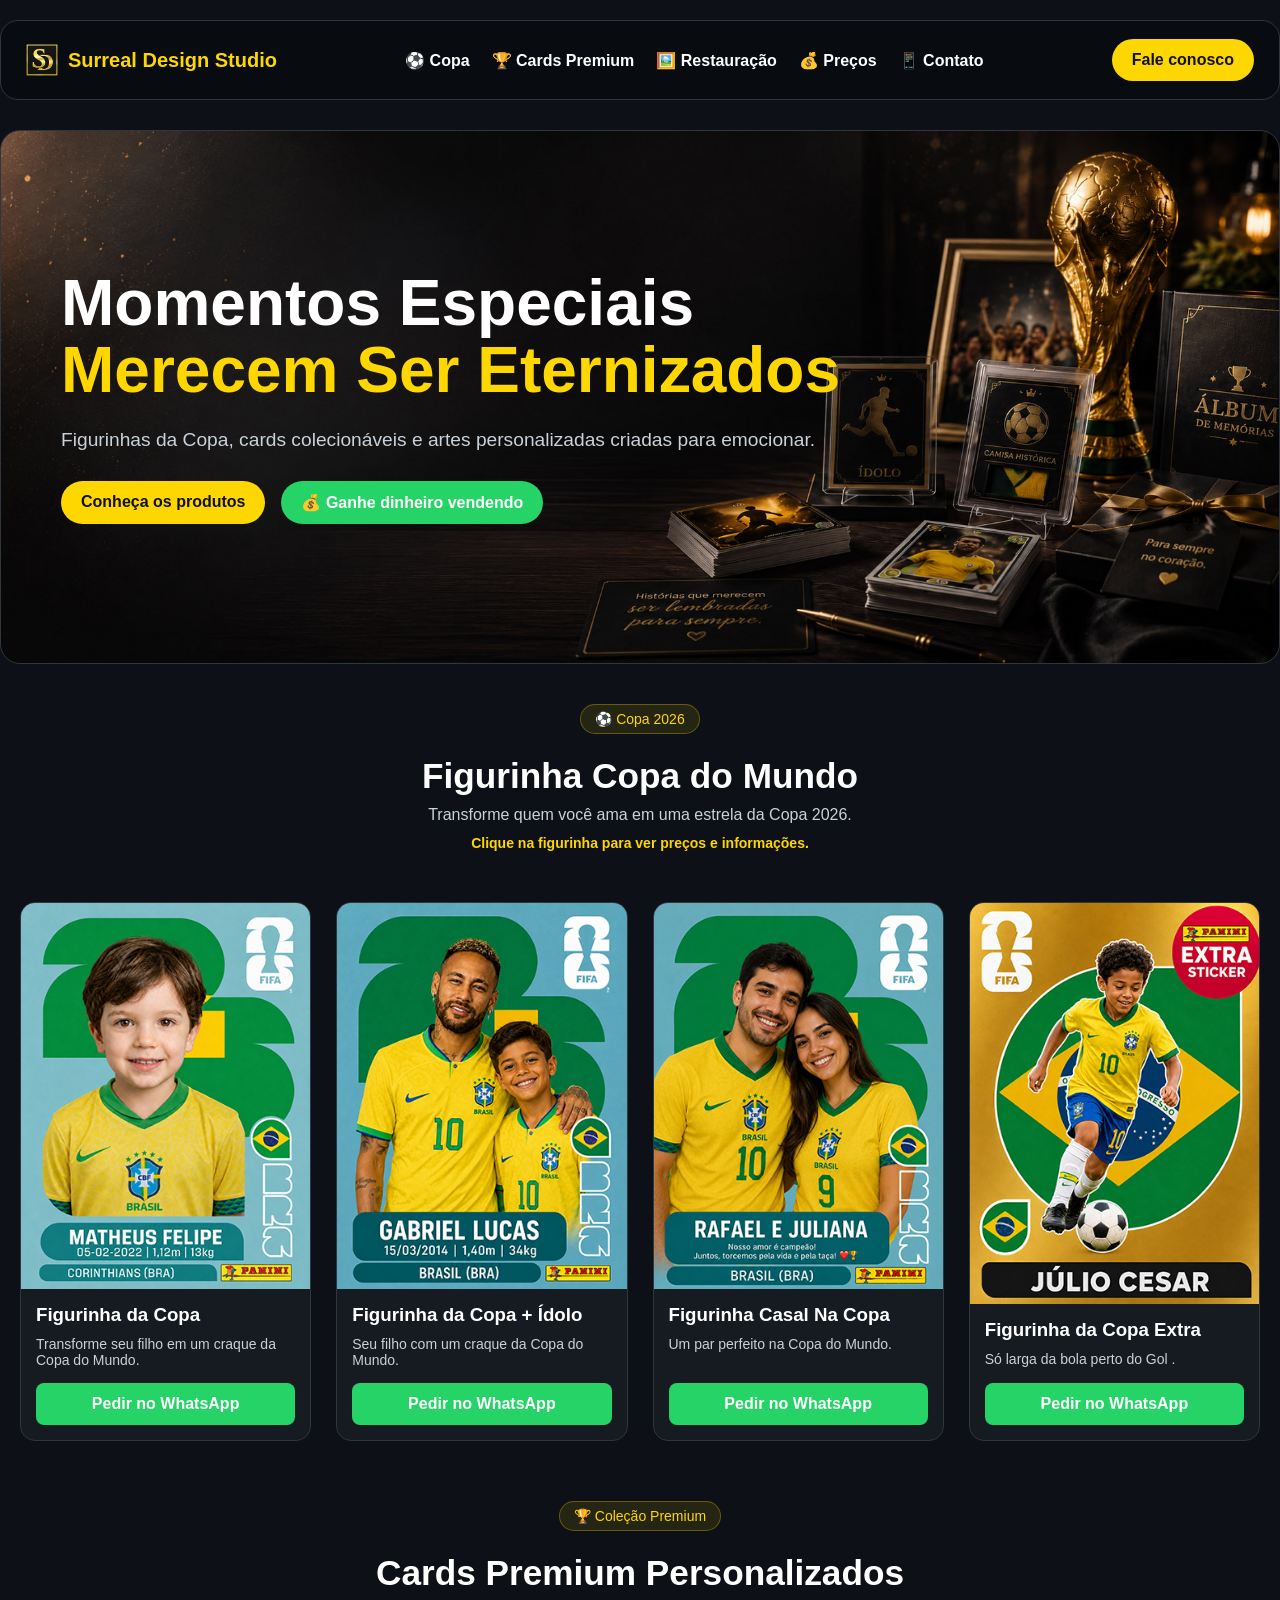
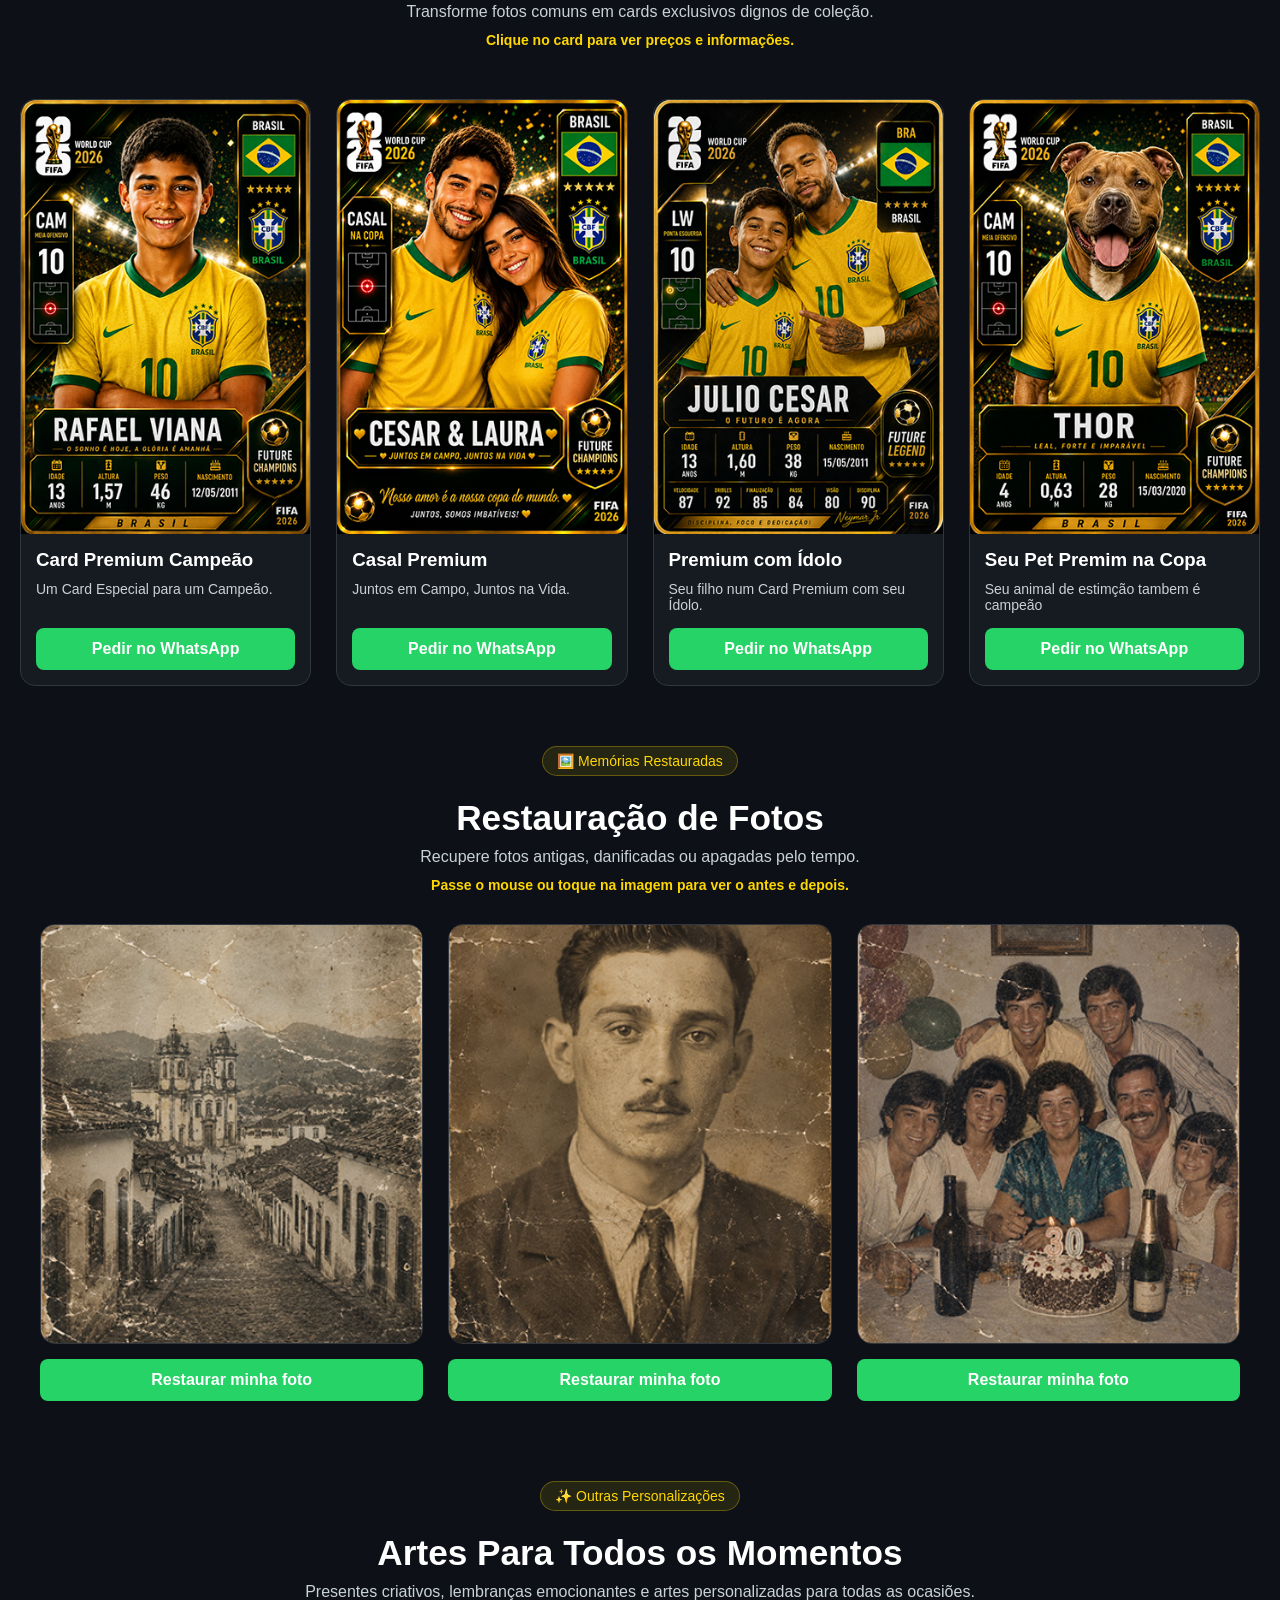
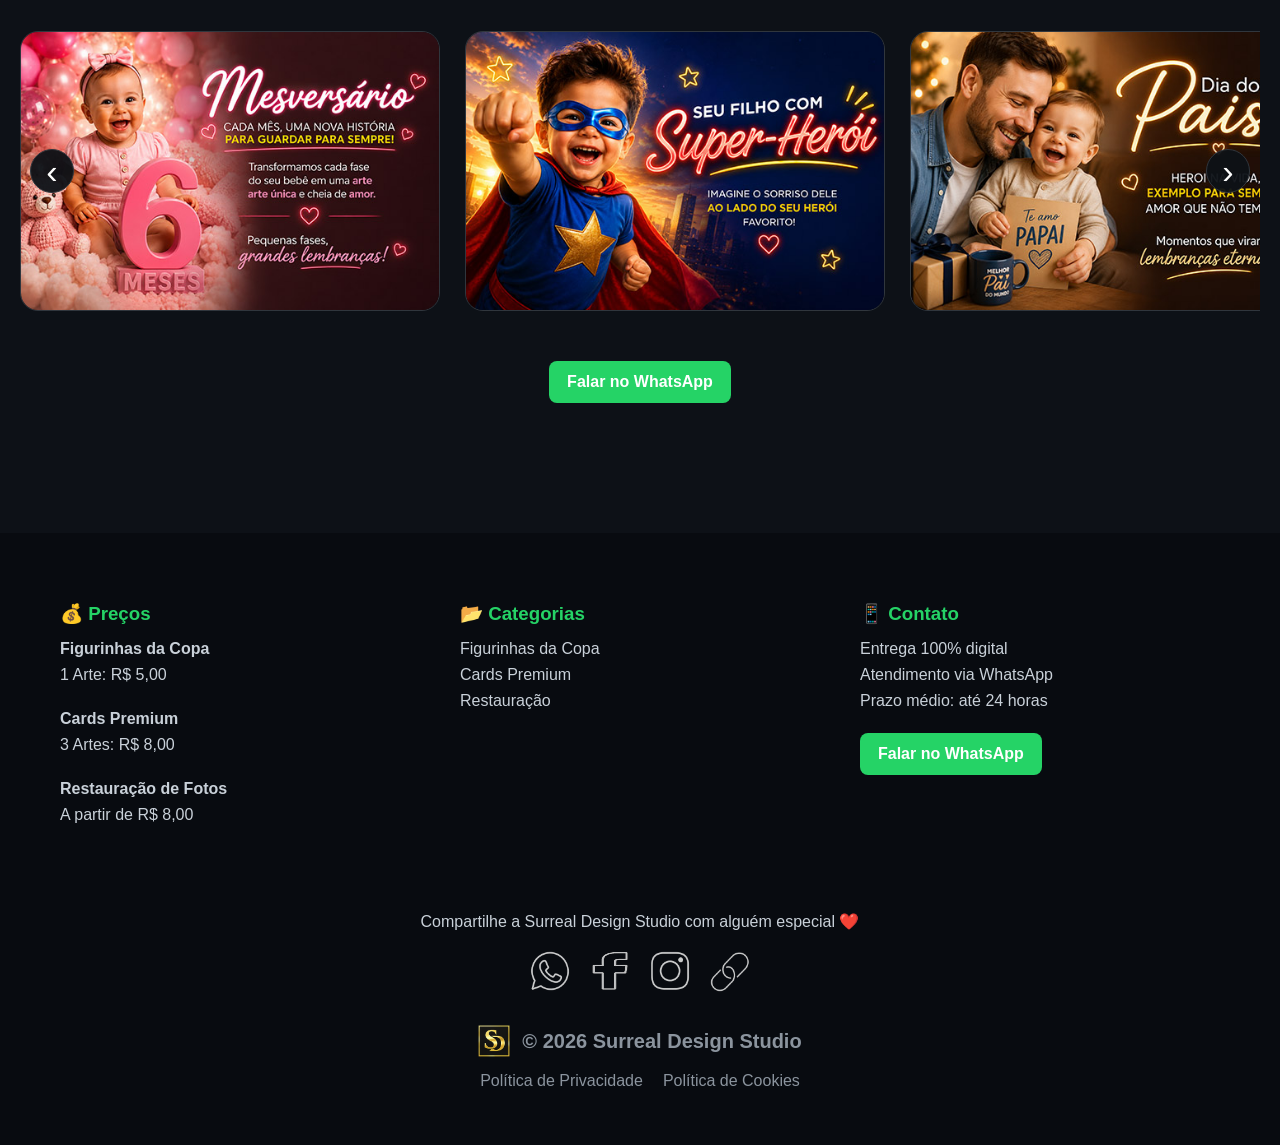
==== index-christian.html @ 2948ccca "Create index-christian.html" ====
<!DOCTYPE html>
<html lang="pt-br">
<head>

<meta charset="UTF-8">
<meta name="viewport" content="width=device-width, initial-scale=1.0">

<title>Surreal Design Studio | Figurinhas, Cards e Artes Personalizadas</title>

<meta name="description" content="Transformamos fotos em figurinhas da Copa, cards premium, restauração de fotos e artes personalizadas para todas as ocasiões.">

<meta name="keywords" content="figurinha personalizada, figurinha copa, card personalizado, card premium, restauração de fotos, arte personalizada, presente personalizado">

<meta name="author" content="Surreal Design Studio">

<meta name="robots" content="index, follow">

<meta name="theme-color" content="#0D1117">

<!-- Open Graph (WhatsApp, Facebook, etc.) -->

<meta property="og:title" content="Surreal Design Studio">

<meta property="og:description" content="Transformamos fotos em lembranças únicas, presentes emocionantes e artes personalizadas.">

<meta property="og:type" content="website">

<meta property="og:url" content="https://figurinha-copa.surreal-marcosrg.workers.dev">

<meta property="og:image" content="https://figurinha-copa.surreal-marcosrg.workers.dev/assets/img/favicon.png">

<meta property="og:image:alt" content="Surreal Design Studio">

<!-- Twitter -->

<meta name="twitter:card" content="summary_large_image">

<meta name="twitter:title" content="Surreal Design Studio">

<meta name="twitter:description" content="Figurinhas da Copa, Cards Premium, restauração de fotos e artes personalizadas.">

<meta name="twitter:image" content="https://figurinha-copa.surreal-marcosrg.workers.dev/assets/img/favicon.png">

<!-- Favicon -->

<link rel="icon" type="image/png" href="assets/img/favicon.png">

<link rel="apple-touch-icon" href="assets/img/favicon.png">

    
<!-- Pintrest -->
    <meta name="p:domain_verify" content="bef3c4383e93f7623a004027afb81235"/>
<!-- Pintrest -->
    

<style>
    html{
    scroll-behavior:smooth;
}

.topo-premium{
    max-width:1400px;
    margin:20px auto 0;
    padding:18px 25px;
    display:flex;
    align-items:center;
    justify-content:space-between;
    gap:25px;
    border:1px solid #30363D;
    border-radius:18px;
    background:rgba(8,11,16,.85);
}

.logo{
    font-weight:bold;
    color:#FFD700;
    font-size:20px;
}

.menu-premium{
    display:flex;
    gap:22px;
    flex-wrap:wrap;
}

.menu-premium a{
    color:white;
    text-decoration:none;
    font-weight:bold;
}

.whatsapp-topo,
.botao-hero{
    background:#FFD700;
    color:#111;
    padding:12px 20px;
    border-radius:999px;
    font-weight:bold;
    text-decoration:none;
}

.hero-premium{
    max-width:1400px;
    margin:30px auto 60px;
    padding:60px;
    display:grid;
    grid-template-columns:1fr 1fr;
    gap:40px;
    align-items:center;
    border-radius:24px;
    background:linear-gradient(135deg,#05070A,#161B22);
    border:1px solid #30363D;
}

.hero-texto h1{
    font-size:4rem;
    line-height:1.05;
}

.hero-texto h1 span{
    color:#FFD700;
}

.hero-texto p{
    color:#c9d1d9;
    margin:25px 0;
    font-size:1.2rem;
}

.hero-imagem img{
    width:100%;
    border-radius:20px;
}


.hero-premium{

    max-width:1400px;
    min-height:534px;

    margin:30px auto;

    padding:60px;

    border-radius:20px;

    background-image:url("assets/banner/hero-premium.jpg");

    background-size:cover;
    background-position:center;
    background-repeat:no-repeat;

    display:flex;
    align-items:center;
}

.secao-produtos{
    padding:70px 20px 40px;
}

.secao-cabecalho{
    max-width:850px;
    margin:0 auto 40px;
    text-align:center;
}

.secao-etiqueta{
    display:inline-block;
    margin-bottom:14px;
    padding:8px 18px;
    border:1px solid rgba(255,215,0,.35);
    border-radius:999px;
    color:#FFD700;
    background:rgba(255,215,0,.08);
    font-weight:bold;
    font-size:.9rem;
}

.secao-cabecalho h2{
    font-size:2.4rem;
    margin-bottom:12px;
}

.secao-cabecalho p{
    color:#c9d1d9;
    font-size:1.1rem;
    line-height:1.5;
}

.secao-cabecalho small{
    display:inline-block;
    margin-top:14px;
    color:#FFD700;
    font-weight:bold;
}



</style>

    <style>

    .menu{
    margin-top:25px;
    display:flex;
    justify-content:center;
    gap:25px;
    flex-wrap:wrap;
}

.menu a{
    color:white;
    text-decoration:none;
    font-weight:bold;
    padding:10px 18px;
    border:1px solid #30363D;
    border-radius:8px;
    transition:0.3s;
}

.menu a:hover{
    background:#25D366;
    border-color:#25D366;
}

        </style>


<style>

*{
    margin:0;
    padding:0;
    box-sizing:border-box;
}

body{
    background:#0D1117;
    color:white;
    font-family:Arial, Helvetica, sans-serif;
}

header{
    text-align:center;
    padding:40px 20px;
}

header h1{
    font-size:3rem;
    margin-bottom:10px;
}

header p{
    color:#c9d1d9;
    font-size:1.1rem;
}

.catalogo{
    max-width:1400px;
    margin:auto;
    padding:20px;

    display:grid;
    grid-template-columns:repeat(4,1fr);
    gap:25px;
}

.card{
    background:#161B22;
    border:1px solid #30363D;
    border-radius:15px;
    overflow:hidden;
    transition:0.3s;

    display:flex;
    flex-direction:column;
    perspective:1000px;
}

    
    
   .card img{
    width:100%;
    height:auto;
    display:block;
    transition:0.3s;
   }

.card.flip .card-inner{
    position:relative;
    width:100%;
    height:100%;
    transition:transform .7s;
    transform-style:preserve-3d;
}

.card.virado .card-inner{
    transform:rotateY(180deg);
}

.card.flip .card-front,
.card.flip .card-back{
    backface-visibility:hidden;
    display:flex;
    flex-direction:column;
    height:100%;
}

.card.flip .card-back{
    position:absolute;
    top:0;
    left:0;
    width:100%;
    height:100%;
    transform:rotateY(180deg);
    background:#161B22;
    padding:20px;
}

    
.card:hover{

    transform:translateY(-8px);

    box-shadow:0 0 20px rgba(255,215,0,0.15);

}

.card:hover img{

    transform:scale(1.05);

}


/* ==========================================
   EFEITO DE VIRAR A FIGURINHA
   Aplicado apenas nos cards com class="flip"
========================================== */

.card.flip{
    perspective:1000px;
}

/* Container interno que gira */

.card-inner{
    position:relative;
    width:100%;
    height:100%;
    transition:transform .7s;
    transform-style:preserve-3d;
}

/* Quando recebe a classe "virado" */

.card.flip.virado .card-inner{
    transform:rotateY(180deg);
}

/* Frente e verso da figurinha */

.card-front,
.card-back{
    backface-visibility:hidden;
    display:flex;
    flex-direction:column;
    height:100%;
}

/* Verso da figurinha */

.card-back{
    position:absolute;
    top:0;
    left:0;
    width:100%;
    height:100%;
    transform:rotateY(180deg);
    background:#161B22;
    padding:20px;
}

    .card-back h3{
    color:#ffd54a;
    margin-bottom:15px;
    text-align:center;
}

.card-back p{
    margin-bottom:12px;
    line-height:1.4;
    font-size:15px;
}

.card-back strong{
    color:#7ec8ff;
}

/*Flip fim*/    

.info{
    padding:15px;

    display:flex;
    flex-direction:column;
    flex:1;
}

.info h3{

    margin-bottom:10px;
}

.info p{

    color:#c9d1d9;

    margin-bottom:15px;

    font-size:14px;
}

.botao{
    display:block;
    text-align:center;
    background:#25D366;
    color:white;
    text-decoration:none;
    padding:12px;
    border-radius:8px;
    font-weight:bold;
    transition:0.3s;

    margin-top:auto;
}
    
.botao:hover{

    background:#1ebe5d;
}

footer{

    background:#080B10;

    text-align:center;

    padding:40px 20px;

    color:#8b949e;

    margin-top:60px;
}
    .footer-menu{
    display:flex;
    justify-content:center;
    gap:20px;
    flex-wrap:wrap;
    margin-top:15px;
    margin-bottom:15px;
}

.footer-menu a{
    color:#8b949e;
    text-decoration:none;
    transition:.3s;
}

.footer-menu a:hover{
    color:#25D366;
}

    .footer-grid{
    max-width:1200px;
    margin:0 auto 30px;
    padding:30px 20px;

    display:grid;
    grid-template-columns:repeat(3,1fr);
    gap:40px;

    text-align:left;
}

.footer-grid h3{
    margin-bottom:15px;
    color:#25D366;
}

.footer-grid p{
    margin-bottom:8px;
    color:#c9d1d9;
}

.footer-grid a{
    color:#c9d1d9;
    text-decoration:none;
}

.footer-grid a:hover{
    color:#25D366;
}

.botao-footer{
    display:inline-block;
    margin-top:15px;
    padding:12px 18px;
    background:#25D366;
    color:white !important;
    border-radius:8px;
    text-decoration:none;
    font-weight:bold;
}

@media(max-width:900px){

    .footer-grid{
        grid-template-columns:1fr;
        text-align:center;
    }

}

/* CELULAR */

@media(max-width:900px){

.catalogo{

    grid-template-columns:repeat(2,1fr);

}

}

@media(max-width:600px){

.catalogo{

    grid-template-columns:1fr;

}

header h1{

    font-size:2rem;

}

}

.hero-imagem{
    width:100%;
    min-height:410px;

    background-image:url("assets/banner/hero-premium.jpg");
    background-size:cover;
    background-position:center;
    background-repeat:no-repeat;

    border-radius:15px;
}

    .hero{
    max-width:900px;
    margin:40px auto 10px;
    text-align:center;
    padding:20px;
}

.hero h1{
    font-size:2.6rem;
    line-height:1.2;
    margin-bottom:16px;
    color:#fff;
    font-weight:800;
}

.hero p{
    max-width:650px;
    margin:0 auto;
    color:#c9d1d9;
    font-size:1.1rem;
    line-height:1.6;
}

.hero-btn{
    display:inline-block;
    margin-top:25px;
    padding:14px 28px;
    border-radius:50px;
    background:#ffd54a;
    color:#111;
    text-decoration:none;
    font-weight:700;
    transition:.2s;
}

.hero-btn:hover{
    transform:translateY(-2px);
}

    .restauracao-grid{
display:grid;
grid-template-columns:repeat(3,1fr);
gap:25px;
max-width:1200px;
margin:auto;
}

.restauracao-item{
display:flex;
flex-direction:column;
}

.restauracao-card{
position:relative;
height:420px;
overflow:hidden;
border-radius:15px;
border:1px solid #30363D;
cursor:pointer;
}

.restauracao-card img{
width:100%;
height:100%;
object-fit:cover;
display:block;
}

.foto-depois{
position:absolute;
inset:0;
opacity:0;
transition:.4s ease;
}

.restauracao-card:hover .foto-depois{
opacity:1;
}

.restauracao-item .botao{
margin-top:15px;
}

@media(max-width:900px){
.restauracao-grid{
grid-template-columns:1fr;
}
}
    .banner-principal{
    max-width:1400px;
    margin:20px auto 40px;
    padding:0 20px;
}

.banner-principal img{
    width:100%;
    display:block;
    border-radius:18px;
    border:1px solid #30363D;
}

    .destaque{
    color:#FFD700;
}

.categoria-titulo{
    text-align:center;
    margin:40px 0 30px;
}

.categoria-tag{
    display:inline-block;
    background:rgba(255,215,0,.1);
    border:1px solid rgba(255,215,0,.3);
    color:#FFD700;
    padding:6px 14px;
    border-radius:999px;
    font-size:14px;
    margin-bottom:12px;
}

.categoria-titulo h2{
    margin:10px 0;
    font-size:2.2rem;
}

.categoria-titulo p{
    color:#c9d1d9;
    margin-bottom:10px;
}

.categoria-aviso{
    color:#FFD700;
    font-weight:bold;
    font-size:14px;
}

.logo{
    display:flex;
    align-items:center;
    gap:10px;

    color:#FFD700;
    font-weight:bold;
    font-size:20px;
}

.logo img{
    width:32px;
    height:32px;
    object-fit:contain;
}



/* ==================================================
   RESPONSIVIDADE CELULAR E TABLET
================================================== */

@media (max-width:768px){

    /* HERO */

    .hero-premium{
        min-height:auto;
        padding:35px 25px;
        background-position:right center;
    }

    .hero-texto{
        max-width:100%;
    }

    .hero-texto h1{
        font-size:2.4rem;
        line-height:1.1;
    }

    .hero-texto p{
        font-size:1rem;
    }

    /* MENU */

    .menu{
        gap:10px;
        justify-content:center;
    }

    .menu a{
        font-size:14px;
        padding:8px 12px;
    }

    /* LOGO */

    .logo{
        gap:8px;
    }

    .logo img{
        width:28px;
        height:28px;
    }

    /* CATEGORIAS */

    .categoria-titulo{
        padding:0 15px;
    }

    .categoria-titulo h2{
        font-size:1.8rem;
    }

    .categoria-titulo p{
        font-size:15px;
    }



    /* CATÁLOGOS */

    .catalogo{
        grid-template-columns:1fr;
        gap:20px;
    }

    /* CARDS */

    .card{
        max-width:450px;
        margin:auto;
    }

    /* FOOTER */

    .footer-menu{
        gap:12px;
    }

    .footer-menu a{
        font-size:14px;
    }

}

/* ==================================================
   CELULARES PEQUENOS
================================================== */

@media (max-width:480px){

    /* ESCONDE O TEXTO DO LOGO */

    .logo span{
        display:none;
    }

    /* HERO */

    .hero-premium{
        padding:25px 20px;
    }

    .hero-texto h1{
        font-size:2rem;
    }

    .hero-texto p{
        font-size:14px;
    }

    .botao-hero{
        width:100%;
        text-align:center;
    }

    /* MENU */

    .menu{
        gap:8px;
    }

    .menu a{
        font-size:13px;
        padding:8px 10px;
    }

    /* TÍTULOS */

    .categoria-titulo h2{
        font-size:1.6rem;
    }

}

 /* sem menu acima */

@media (max-width:768px){

    header{
        display:none;
    }

    .hero-premium{
        margin-top:20px;
    }

}

    @media (max-width:768px){

    header,
    .topo-premium{
        display:none;
    }

    .hero-premium{
        margin-top:20px;
    }

}



    /* social icons abre*/
.rodape-social{
    text-align:center;
    margin:50px auto 30px;
}

.rodape-social p{
    color:#c9d1d9;
    margin-bottom:20px;
    font-size:16px;
}

.social-links{
    display:flex;
    justify-content:center;
    align-items:center;
    gap:20px;
    flex-wrap:wrap;
}

.social-links a,
.social-links button{

    background:none;
    border:none;
    padding:0;
    cursor:pointer;

}

.social-links img{

    width:40px;
    height:40px;

    opacity:.8;

    transition:.3s;

}

.social-links img:hover{

    opacity:1;

    transform:translateY(-4px);

}
    /* social icons fecha */

    
/* carrossel começo */
.secao-carrossel{
    padding:40px 20px 70px;
}

.carrossel-container{
    max-width:1400px;
    margin:auto;
    position:relative;
    overflow:hidden;
}

.carrossel-track{
    display:flex;
    gap:25px;
    overflow-x:auto;
    scroll-behavior:smooth;
    scrollbar-width:none;
}

.carrossel-track::-webkit-scrollbar{
    display:none;
}

.carrossel-track img{
    min-width:420px;
    height:280px;
    object-fit:cover;
    border-radius:18px;
    border:1px solid #30363D;
    transition:.3s;
}

.carrossel-track img:hover{
    transform:translateY(-6px);
    box-shadow:0 0 25px rgba(255,215,0,.18);
}

.carrossel-seta{
    position:absolute;
    top:50%;
    transform:translateY(-50%);
    z-index:50;

    width:44px;
    height:44px;
    border-radius:50%;
    border:1px solid #30363D;
    background:rgba(13,17,23,.95);
    color:white;
    font-size:34px;
    cursor:pointer;

    display:flex;
    align-items:center;
    justify-content:center;

    pointer-events:auto;
}

.carrossel-seta:hover{
    background:#25D366;
    border-color:#25D366;
}

.carrossel-seta.esquerda{
    left:10px;
}

.carrossel-seta.direita{
    right:10px;
}

@media(max-width:768px){

    .carrossel-track img{
        min-width:85%;
        height:230px;
    }

    .carrossel-seta{
        display:none;
    }

}
    /* carrossel fim */


.botao-carrossel{
    display:flex;
    justify-content:center;
    margin-top:35px;
}


footer .logo{

    display:flex;

    align-items:center;

    justify-content:center;

    gap:12px;

    margin-top:30px;

    text-align:center;

    text-decoration:none;

    color:inherit;

}


/* Galeria */

.secao-galeria{
    padding:50px 20px 70px;
}

.galeria-grid{
    max-width:1400px;
    margin:0 auto;

    display:grid;
    grid-template-columns:repeat(6, 1fr);
    gap:18px;
}

.galeria-item{
    overflow:hidden;
    border-radius:16px;
    border:1px solid #30363D;
    background:#161B22;
    cursor:pointer;
}

.galeria-item img{
    width:100%;
    height:300px;
    object-fit:cover;
    display:block;

    transition:.4s ease;
    filter:brightness(.85);
}

.galeria-item:hover img{
    transform:scale(1.08);
    filter:brightness(1.08);
}

.galeria-item:hover{
    box-shadow:0 0 25px rgba(255,215,0,.18);
}
/* Responsivo */
@media(max-width:1100px){

    .galeria-grid{
        grid-template-columns:repeat(3, 1fr);
    }

}

@media(max-width:600px){

    .galeria-grid{
        grid-template-columns:repeat(2, 1fr);
        gap:12px;
    }

    .galeria-item img{
        height:180px;
    }

}
/* Galeria */


.hero-botoes{
    display:flex;
    gap:16px;
    margin-top:30px;
    flex-wrap:wrap;
}

.botao-parceiro{
    background:#25D366;
    color:white;
    padding:12px 20px;
    border-radius:999px;
    font-weight:bold;
    text-decoration:none;
    transition:.3s;
}

.botao-parceiro:hover{
    background:#1ebe5d;
}

@media(max-width:768px){

    .hero-botoes{
        flex-direction:column;
        align-items:center;
    }

    .hero-botoes a{
        width:100%;
        max-width:320px;
        text-align:center;
    }

}

    
</style>



</head>

<body>



<header class="topo-premium">
    <div class="logo">

    <img
        src="assets/img/favicon.png"
        alt="Surreal Design Studio">

    <span>Surreal Design Studio</span>

</div>

    <nav class="menu-premium">
        <a href="#copa">⚽ Copa</a>
        <a href="#cardspremium">🏆 Cards Premium</a>
        <a href="#restauracao">🖼️ Restauração</a>
        <a href="#contato">💰 Preços</a>
        <a href="#contato">📱 Contato</a>
    </nav>

    <a class="whatsapp-topo" href="https://wa.me/5521975595426" target="_blank">
        Fale conosco
    </a>
</header>

<section class="hero-premium">

    <div class="hero-texto">
        <h1>
            Momentos Especiais<br>
            <span>Merecem Ser Eternizados</span>
        </h1>

        <p>
            Figurinhas da Copa, cards colecionáveis e artes personalizadas criadas para emocionar.
        </p>

        <div class="hero-botoes">

            <a href="#copa" class="botao-hero">
                Conheça os produtos
            </a>

            <a href="revendedor.html" class="botao-parceiro">
                💰 Ganhe dinheiro vendendo
            </a>

        </div>

    </div>

</section>


        <!-- ===========================================================================================================================================================
    FIGURINHA COPA DO MUNDO - FIGURINHA COPA DO MUNDO - FIGURINHA COPA DO MUNDO - FIGURINHA COPA DO MUNDO - FIGURINHA COPA DO MUNDO - FIGURINHA COPA DO MUNDO -  
================================================================================================================================================================= -->

<section>

<div class="categoria-titulo">

    <span class="categoria-tag">
        ⚽ Copa 2026
    </span>

    <h2 id="copa">
        Figurinha Copa do Mundo
    </h2>

    <p>
        Transforme quem você ama em uma estrela da Copa 2026.
    </p>

    <span class="categoria-aviso">
        Clique na figurinha para ver preços e informações.
    </span>

</div>
    <!-- ********************** copiar daqui até fim de section  **************************** -->
<div class="catalogo">

<!-- MODELO 1 -->

<!-- ==========================================
     FIGURINHA COM EFEITO DE VIRAR
========================================== -->

<div class="card flip">

    <!-- Container que gira -->
    <div class="card-inner">

        <!-- Frente da figurinha -->
        <div class="card-front">

            <img
src="assets/img/copa/figurinha-copa-tradicional.png.jpg"
alt="Figurinha personalizada da Copa do Mundo">

            <div class="info">

                <h3>Figurinha da Copa</h3>

                <p>Transforme seu filho em um craque da Copa do Mundo.</p>

                <a class="botao"
                href="https://wa.me/5521975595426?text=Olá! Tenho interesse no modelo Figurinha da Copa Tradicional."
                target="_blank">

                Pedir no WhatsApp

                </a>

            </div>

        </div>

        <!-- Verso da figurinha -->
 <div class="card-back">

            <h3>Figurinha da Copa</h3>

            <p><strong>Valor:</strong> Uma foto por R$ 5,00</p>
            <p><strong>Entrega:</strong> Digital pelo WhatsApp</p>
            <p><strong>Prazo:</strong> até 24h</p>
            <p><strong>Você envia:</strong> foto + idade + altura + peso + Seleção</p>

           <p><strong>Toque para voltar</strong></p>

            <a class="botao"
            href="https://wa.me/5521975595426?text=Olá! Tenho interesse no modelo Figurinha Seu filho com um craque da Copa do Mundo."
            target="_blank">

            Pedir agora

            </a>

        </div>

    </div>

</div>

    <!-- fim flip -->

    
<!-- MODELO 2 -->

<!-- ==========================================
     FIGURINHA COM EFEITO DE VIRAR
========================================== -->

<div class="card flip">

    <!-- Container que gira -->
    <div class="card-inner">

        <!-- Frente da figurinha -->
        <div class="card-front">

            <img
src="assets/img/copa/crianca-com-idolo.jpg"
alt="Figurinha personalizada da Copa do Mundo">

            <div class="info">

                <h3>Figurinha da Copa + Ídolo</h3>

                <p>Seu filho com um craque da Copa do Mundo.</p>

                <a class="botao"
                href="https://wa.me/5521975595426?text=Olá! Tenho interesse no modelo Figurinha Seu filho com um craque da Copa do Mundo."
                target="_blank">

                Pedir no WhatsApp

                </a>

            </div>

        </div>

        <!-- Verso da figurinha -->
        <div class="card-back">

            <h3>Figurinha da Copa + Ídolo</h3>

            <p><strong>Valor:</strong> Uma foto por R$ 5,00</p>
            <p><strong>Entrega:</strong> Digital pelo WhatsApp</p>
            <p><strong>Prazo:</strong> até 24h</p>
            <p><strong>Você envia:</strong> foto + idade + altura + peso + Seleção</p>

           <p><strong>Toque para voltar</strong></p>

            <a class="botao"
            href="https://wa.me/5521975595426?text=Olá! Tenho interesse no modelo Figurinha Seu filho com um craque da Copa do Mundo."
            target="_blank">

            Pedir agora

            </a>

        </div>

    </div>

</div>

    <!-- fim flip -->

<!-- MODELO 3 -->

<!-- ==========================================
     FIGURINHA COM EFEITO DE VIRAR
========================================== -->

<div class="card flip">

    <!-- Container que gira -->
    <div class="card-inner">

        <!-- Frente da figurinha -->
        <div class="card-front">

            <img
src="assets/img/copa/Namorados.jpg"
alt="Figurinha personalizada da Copa do Mundo">

            <div class="info">

                <h3>Figurinha Casal Na Copa</h3>

                <p>Um par perfeito na Copa do Mundo.</p>

                <a class="botao"
                href="https://wa.me/5521975595426?text=Olá! Tenho interesse no modelo Figurinha Casal na Copa."
                target="_blank">

                Pedir no WhatsApp

                </a>

            </div>

        </div>

        <!-- Verso da figurinha -->
        <div class="card-back">

            <h3>Figurinha Casal na Copa</h3>

            <p><strong>Valor:</strong> Uma foto por R$ 5,00</p>
            <p><strong>Entrega:</strong> Digital pelo WhatsApp</p>
            <p><strong>Prazo:</strong> até 24h</p>
            <p><strong>Você envia:</strong> foto + idade + altura + peso + Seleção</p>

           <p><strong>Toque para voltar</strong></p>

            <a class="botao"
            href="https://wa.me/5521975595426?text=Olá! Tenho interesse no modelo Figurinha Casal na Copa."
            target="_blank">

            Pedir agora

            </a>

        </div>

    </div>

</div>

    <!-- fim flip -->

<!-- MODELO 4 -->

<!-- ==========================================
     FIGURINHA COM EFEITO DE VIRAR
========================================== -->

<div class="card flip">

    <!-- Container que gira -->
    <div class="card-inner">

        <!-- Frente da figurinha -->
        <div class="card-front">

            <img
src="assets/img/copa/figurinha-copa-extra.jpg"
alt="Figurinha personalizada da Copa do Mundo">

            <div class="info">

                <h3>Figurinha da Copa Extra</h3>

                <p> Só larga da bola perto do Gol .</p>

                <a class="botao"
                href="https://wa.me/5521975595426?text=Olá! Tenho interesse no modelo Figurinha da Copa Extra."
                target="_blank">

                Pedir no WhatsApp

                </a>

            </div>

        </div>

        <!-- Verso da figurinha -->
        <div class="card-back">

            <h3>Figurinha da Copa Extra</h3>

            <p><strong>Valor:</strong> Uma foto por R$ 5,00</p>
            <p><strong>Entrega:</strong> Digital pelo WhatsApp</p>
            <p><strong>Prazo:</strong> até 24h</p>
            <p><strong>Você envia:</strong> foto + idade + altura + peso + Seleção</p>

           <p><strong>Toque para voltar</strong></p>


            <a class="botao"
            href="https://wa.me/5521975595426?text=Olá! Tenho interesse no modelo Figurinha da Copa Tradicional."
            target="_blank">

            Pedir agora

            </a>

        </div>

    </div>

</div>

    <!-- fim flip -->

</div>

</section>

    <!-- ===========================================================================================================================================================
     CARDS PREMIUM - CARDS PREMIUM - CARDS PREMIUM - CARDS PREMIUM - CARDS PREMIUM - CARDS PREMIUM - CARDS PREMIUM - CARDS PREMIUM - CARDS PREMIUM - CARDS PREMIUM - 
================================================================================================================================================================= -->

<section>

<div class="categoria-titulo">

    <span class="categoria-tag">
        🏆 Coleção Premium
    </span>

    <h2 id="cardspremium">
        Cards Premium Personalizados
    </h2>

    <p>
        Transforme fotos comuns em cards exclusivos dignos de coleção.
    </p>

    <span class="categoria-aviso">
        Clique no card para ver preços e informações.
    </span>

</div>
<!-- ********************** copiar daqui até fim de section  **************************** -->
<div class="catalogo">

<!-- Premium MODELO 1 -->

<!-- ==========================================
     FIGURINHA COM EFEITO DE VIRAR
========================================== -->

<div class="card flip">

    <!-- Container que gira -->
    <div class="card-inner">

        <!-- Frente da figurinha -->
        <div class="card-front">

            <img
src="assets/img/cards-premium/Card-Premium-Campeao.jpg"
alt="Figurinha personalizada da Copa do Mundo">

            <div class="info">

                <h3>Card Premium Campeão</h3>

                <p>Um Card Especial para um Campeão.</p>

                <a class="botao"
                href="https://wa.me/5521975595426?text=Olá! Tenho interesse no modelo Card-Premium-Campeao."
                target="_blank">

                Pedir no WhatsApp

                </a>

            </div>

        </div>

        <!-- Verso da figurinha -->
        <div class="card-back">

            <h3>Card Premium Campeão</h3>

            <p><strong>Valor:</strong> Uma foto por R$ 8,00</p>
            <p><strong>Entrega:</strong> Digital pelo WhatsApp</p>
            <p><strong>Prazo:</strong> até 24h</p>
            <p><strong>Você envia:</strong> foto + idade + altura + peso + Seleção</p>

           <p><strong>Toque para voltar</strong></p>

            <a class="botao"
            href="https://wa.me/5521975595426?text=Olá! Tenho interesse no modelo Card Premium Campeão."
            target="_blank">

            Pedir agora

            </a>

        </div>

    </div>

</div>

    <!-- fim flip -->

    
<!-- Premium MODELO 2 -->

<!-- ==========================================
     FIGURINHA COM EFEITO DE VIRAR
========================================== -->

<div class="card flip">

    <!-- Container que gira -->
    <div class="card-inner">

        <!-- Frente da figurinha -->
        <div class="card-front">

            <img
src="assets/img/cards-premium/casal-premium.jpg"
alt="Figurinha personalizada da Copa do Mundo">

            <div class="info">

                <h3>Casal Premium</h3>

                <p>Juntos em Campo, Juntos na Vida.</p>

                <a class="botao"
                href="https://wa.me/5521975595426?text=Olá! Tenho interesse no modelo Casal Premium."
                target="_blank">

                Pedir no WhatsApp

                </a>

            </div>

        </div>

        <!-- Verso da figurinha -->
        <div class="card-back">

            <h3>Casal Premium</h3>

            <p><strong>Valor:</strong> Uma foto por R$ 8,00</p>
            <p><strong>Entrega:</strong> Digital pelo WhatsApp</p>
            <p><strong>Prazo:</strong> até 24h</p>
            <p><strong>Você envia:</strong> foto + idade + altura + peso + Seleção</p>

            <a class="botao"
            href="https://wa.me/5521975595426?text=Olá! Tenho interesse no modelo Casal Premium."
            target="_blank">

            Pedir agora

            </a>

        </div>

    </div>

</div>

    <!-- fim flip -->

<!-- Premium MODELO 3 -->

<!-- ==========================================
     FIGURINHA COM EFEITO DE VIRAR
========================================== -->

<div class="card flip">

    <!-- Container que gira -->
    <div class="card-inner">

        <!-- Frente da figurinha -->
        <div class="card-front">

            <img
src="assets/img/cards-premium/card-future-legend.png.jpg"
alt="Figurinha personalizada da Copa do Mundo">

            <div class="info">

                <h3>Premium com Ídolo</h3>

                <p>Seu filho num Card Premium com seu Ídolo.</p>

                <a class="botao"
                href="https://wa.me/5521975595426?text=Olá! Tenho interesse no modelo Premium com Ídolo."
                target="_blank">

                Pedir no WhatsApp

                </a>

            </div>

        </div>

        <!-- Verso da figurinha -->
        <div class="card-back">

            <h3>Premium com Ídolo</h3>

            <p><strong>Valor:</strong> Uma foto por R$ 8,00</p>
            <p><strong>Entrega:</strong> Digital pelo WhatsApp</p>
            <p><strong>Prazo:</strong> até 24h</p>
            <p><strong>Você envia:</strong> foto + idade + altura + peso + Seleção</p>

            <a class="botao"
            href="https://wa.me/5521975595426?text=Olá! Tenho interesse no modelo Premium com Ídolo."
            target="_blank">

            Pedir agora

            </a>

        </div>

    </div>

</div>

    <!-- fim flip -->

<!-- Premium MODELO 4 -->

<!-- ==========================================
     FIGURINHA COM EFEITO DE VIRAR
========================================== -->

<div class="card flip">

    <!-- Container que gira -->
    <div class="card-inner">

        <!-- Frente da figurinha -->
        <div class="card-front">

            <img
src="assets/img/cards-premium/pet-na-copa.jpg"
alt="Figurinha personalizada da Copa do Mundo">

            <div class="info">

                <h3>Seu Pet Premim na Copa</h3>

                <p>Seu animal de estimção tambem é campeão</p>

                <a class="botao"
                href="https://wa.me/5521975595426?text=Olá! Tenho interesse no modelo Pet Premim na Copa."
                target="_blank">

                Pedir no WhatsApp

                </a>

            </div>

        </div>

        <!-- Verso da figurinha -->
        <div class="card-back">

            <h3>Seu Pet Premim na Copa</h3>

            <p><strong>Valor:</strong> Uma foto por R$ 8,00</p>
            <p><strong>Entrega:</strong> Digital pelo WhatsApp</p>
            <p><strong>Prazo:</strong> até 24h</p>
            <p><strong>Você envia:</strong> foto + idade + altura + peso + Seleção</p>

            <a class="botao"
            href="https://wa.me/5521975595426?text=Olá! Tenho interesse no modelo Pet Premim na Copa."
            target="_blank">

            Pedir agora

            </a>

        </div>

    </div>

</div>

    <!-- fim flip -->

</div>

</section>


    <!-- ===========================================================================================================================================================
     RESTAURAÇÃO DE FOTOS      RESTAURAÇÃO DE FOTOS       RESTAURAÇÃO DE FOTOS       RESTAURAÇÃO DE FOTOS        RESTAURAÇÃO DE FOTOS        RESTAURAÇÃO DE FOTOS 
================================================================================================================================================================= -->

<section id="restauracao">

<div class="categoria-titulo">

    <span class="categoria-tag">
        🖼️ Memórias Restauradas
    </span>

    <h2 id="restauracao">
        Restauração de Fotos
    </h2>

    <p>
        Recupere fotos antigas, danificadas ou apagadas pelo tempo.
    </p>

    <span class="categoria-aviso">
        Passe o mouse ou toque na imagem para ver o antes e depois.
    </span>

</div>

<div class="restauracao-grid">

<!-- FOTO 1 -->
<div class="restauracao-item">

    <div class="restauracao-card">
        <img class="foto-antes"
        src="assets/img/restauracao/cidade01.jpg"
        alt="Cidade antiga antes da restauração">

        <img class="foto-depois"
        src="assets/img/restauracao/cidade02.jpg"
        alt="Cidade restaurada">
    </div>

    <a class="botao"
    href="https://wa.me/5521975595426?text=Olá! Tenho interesse em restaurar uma foto."
    target="_blank">
    Restaurar minha foto
    </a>

</div>

<!-- FOTO 2 -->
<div class="restauracao-item">

    <div class="restauracao-card vertical">
        <img class="foto-antes"
        src="assets/img/restauracao/retrato01.jpg"
        alt="Retrato antigo">

        <img class="foto-depois"
        src="assets/img/restauracao/retrato02.jpg"
        alt="Retrato restaurado">
    </div>

    <a class="botao"
    href="https://wa.me/5521975595426?text=Olá! Tenho interesse em restaurar uma foto."
    target="_blank">
    Restaurar minha foto
    </a>

</div>

<!-- FOTO 3 -->
<div class="restauracao-item">

    <div class="restauracao-card">
        <img class="foto-antes"
        src="assets/img/restauracao/familia01.jpg"
        alt="Família anos 80">

        <img class="foto-depois"
        src="assets/img/restauracao/familia02.jpg"
        alt="Família restaurada">
    </div>

    <a class="botao"
    href="https://wa.me/5521975595426?text=Olá! Tenho interesse em restaurar uma foto."
    target="_blank">
    Restaurar minha foto
    </a>

</div>

</div>

</section>

<!-- carrossel -->
    
<section class="secao-carrossel">

    <div class="categoria-titulo">
        <span class="categoria-tag">✨ Outras Personalizações</span>

        <h2>Artes Para Todos os Momentos</h2>

        <p>
            Presentes criativos, lembranças emocionantes e artes personalizadas para todas as ocasiões.
        </p>
    </div>


    
    <div class="carrossel-container">

        <button class="carrossel-seta esquerda" onclick="moverCarrossel(-1)">‹</button>

        <div class="carrossel-track" id="carrosselTrack">

            <img src="assets/img/carrossel/mesversario.jpg" alt="Arte personalizada de mesversário">
            <img src="assets/img/carrossel/super-heroi.jpg" alt="Arte personalizada de criança como super-herói">
            <img src="assets/img/carrossel/dia-dos-pais.jpg" alt="Arte personalizada para Dia dos Pais">
            <img src="assets/img/carrossel/dia-das-maes.jpg" alt="Arte personalizada para Dia das Mães">
            <img src="assets/img/carrossel/natal.jpg" alt="Arte personalizada de Natal">
            <img src="assets/img/carrossel/carnaval.jpg" alt="Arte personalizada de Carnaval">
            <img src="assets/img/carrossel/formatura.jpg" alt="Arte personalizada de formatura">
            <img src="assets/img/carrossel/casais.jpg" alt="Arte personalizada para casais">
            <img src="assets/img/carrossel/viagens.jpg" alt="Arte personalizada de viagens">
            <img src="assets/img/carrossel/pets.jpg" alt="Arte personalizada para pets">
            <img src="assets/img/carrossel/cha-revelacao.jpg" alt="Arte personalizada para chá revelação">

        </div>

        <button class="carrossel-seta direita" onclick="moverCarrossel(1)">›</button>

    </div>

<div class="botao-carrossel">

    <a class="botao-footer"
    href="https://wa.me/5521975595426"
    target="_blank">

    Falar no WhatsApp

    </a>

</div>

</section>
    
<!-- carrossel fim


<!-- galeria 
<section class="secao-galeria">

    <div class="categoria-titulo">

        <span class="categoria-tag">
            🖼️ Galeria Surreal Design
        </span>

        <h2>Alguns Trabalhos Personalizados</h2>

        <p>
            Uma pequena amostra de artes criadas para clientes para transformar fotos em lembranças especiais.
        </p>

    </div>

    <div class="galeria-grid">

        <div class="galeria-item">
            <img src="assets/img/galeria/menina-com-gato.png" alt="Trabalho personalizado Surreal Design Studio">
        </div>

        <div class="galeria-item">
            <img src="assets/img/galeria/copa-extra-menino.png" alt="Trabalho personalizado Surreal Design Studio">
        </div>

        <div class="galeria-item">
            <img src="assets/img/galeria/campeao-primeiro-gol.jpeg" alt="Trabalho personalizado Surreal Design Studio">
        </div>

        <div class="galeria-item">
            <img src="assets/img/galeria/trabalho-04.jpg" alt="Trabalho personalizado Surreal Design Studio">
        </div>

        <div class="galeria-item">
            <img src="assets/img/galeria/trabalho-05.jpg" alt="Trabalho personalizado Surreal Design Studio">
        </div>

        <div class="galeria-item">
            <img src="assets/img/galeria/trabalho-06.jpg" alt="Trabalho personalizado Surreal Design Studio">
        </div>

    </div>

</section>
galeria fim-->

    

<!-- ===========================================================================================================================================================
     RODAPE               RODAPE               RODAPE               RODAPE               RODAPE               RODAPE               RODAPE               RODAPE   
================================================================================================================================================================= -->
    
<footer id="contato">

<div class="footer-grid">

    <div>
        <h3>💰 Preços</h3>

        <p><strong>Figurinhas da Copa</strong></p>
        <p>1 Arte: R$ 5,00</p>


        <br>

        <p><strong>Cards Premium</strong></p>
        <p>3 Artes: R$ 8,00</p>

        <br>

        <p><strong>Restauração de Fotos</strong></p>
        <p>A partir de R$ 8,00</p>
    </div>

    <div>
        <h3>📂 Categorias</h3>

        <p><a href="#copa">Figurinhas da Copa</a></p>
        <p><a href="#cardspremium">Cards Premium</a></p>
        <p><a href="#restauracao">Restauração</a></p>

    </div>

    <div>
        <h3>📱 Contato</h3>

        <p>Entrega 100% digital</p>
        <p>Atendimento via WhatsApp</p>
        <p>Prazo médio: até 24 horas</p>

        <a class="botao-footer"
        href="https://wa.me/5521975595426"
        target="_blank">

        Falar no WhatsApp

        </a>
    </div>

</div>


    <!--social icons-->
<div class="rodape-social">

    <p>
        Compartilhe a Surreal Design Studio com alguém especial ❤️
    </p>

    <div class="social-links">

        <a href="https://wa.me/?text=https://figurinha-copa.surreal-marcosrg.workers.dev" target="_blank">
            <img src="assets/img/social/whatsapp.png" alt="WhatsApp">
        </a>

        <a href="https://www.facebook.com/sharer/sharer.php?u=https://figurinha-copa.surreal-marcosrg.workers.dev" target="_blank">
            <img src="assets/img/social/facebook.png" alt="Facebook">
        </a>

        <a href="https://www.instagram.com/" target="_blank">
            <img src="assets/img/social/instagram.png" alt="Instagram">
        </a>

        <button class="botao-link" onclick="copiarLink()">
            <img src="assets/img/social/link.png" alt="Copiar Link">
        </button>

    </div>

</div>
    <!--fim -->

<a href="#" class="logo">

    <img
        src="assets/img/favicon.png"
        alt="Surreal Design Studio">

    <span>© 2026 Surreal Design Studio</span>

</a>

    <div class="footer-menu">
    <a href="privacidade.html">Política de Privacidade</a>
    <a href="cookies.html">Política de Cookies</a>
</div>

</footer>


    
<script>
/* Virar figurinha ao clicar */

document.querySelectorAll('.card.flip').forEach(function(card){

    card.addEventListener('click', function(e){

        if(e.target.tagName.toLowerCase() === 'a'){
            return;
        }

        card.classList.toggle('virado');

    });

});

</script>

    <script>

function copiarLink(){

    navigator.clipboard.writeText(
        "https://figurinha-copa.surreal-marcosrg.workers.dev"
    );

    alert("Link copiado!");

}

</script>

    

<script>
function moverCarrossel(direcao){

    const track = document.getElementById("carrosselTrack");

    if(!track) return;

    track.scrollBy({
        left: direcao * 450,
        behavior: "smooth"
    });

}
</script>

</body>
</html>
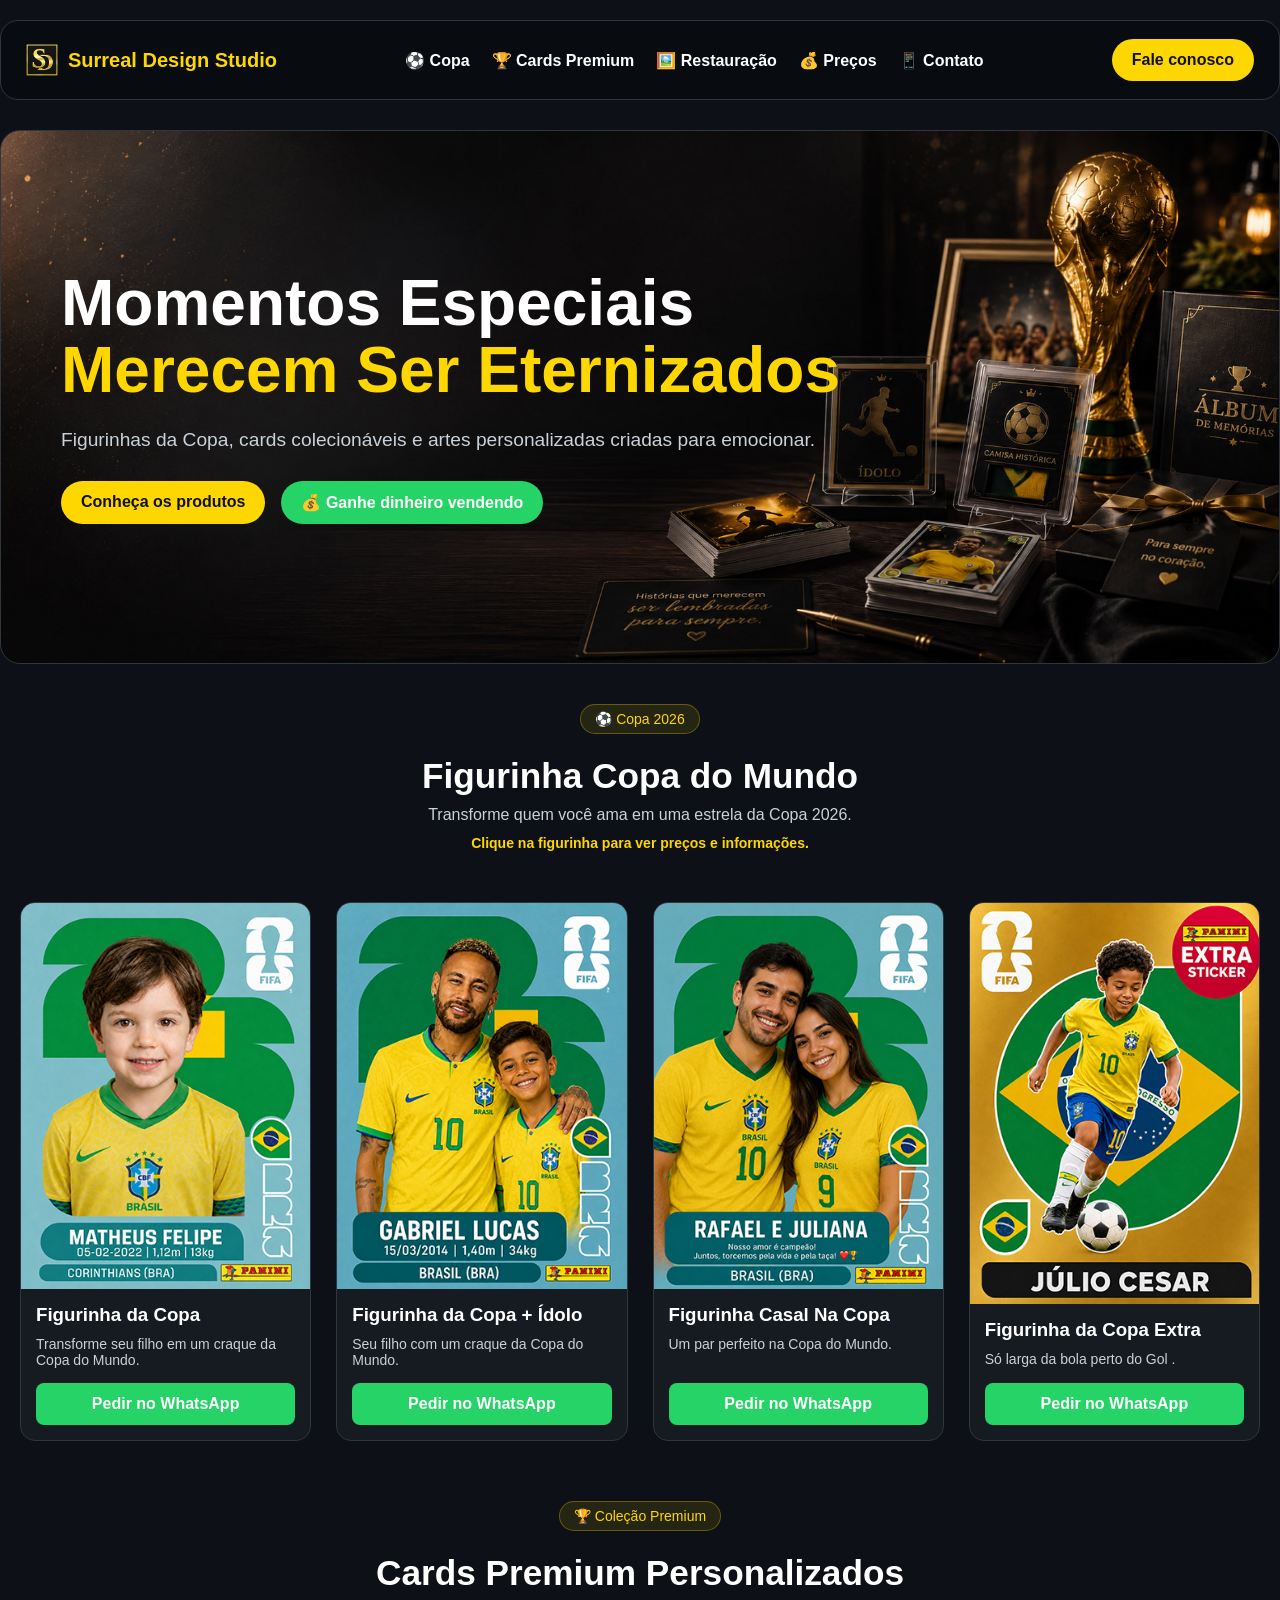
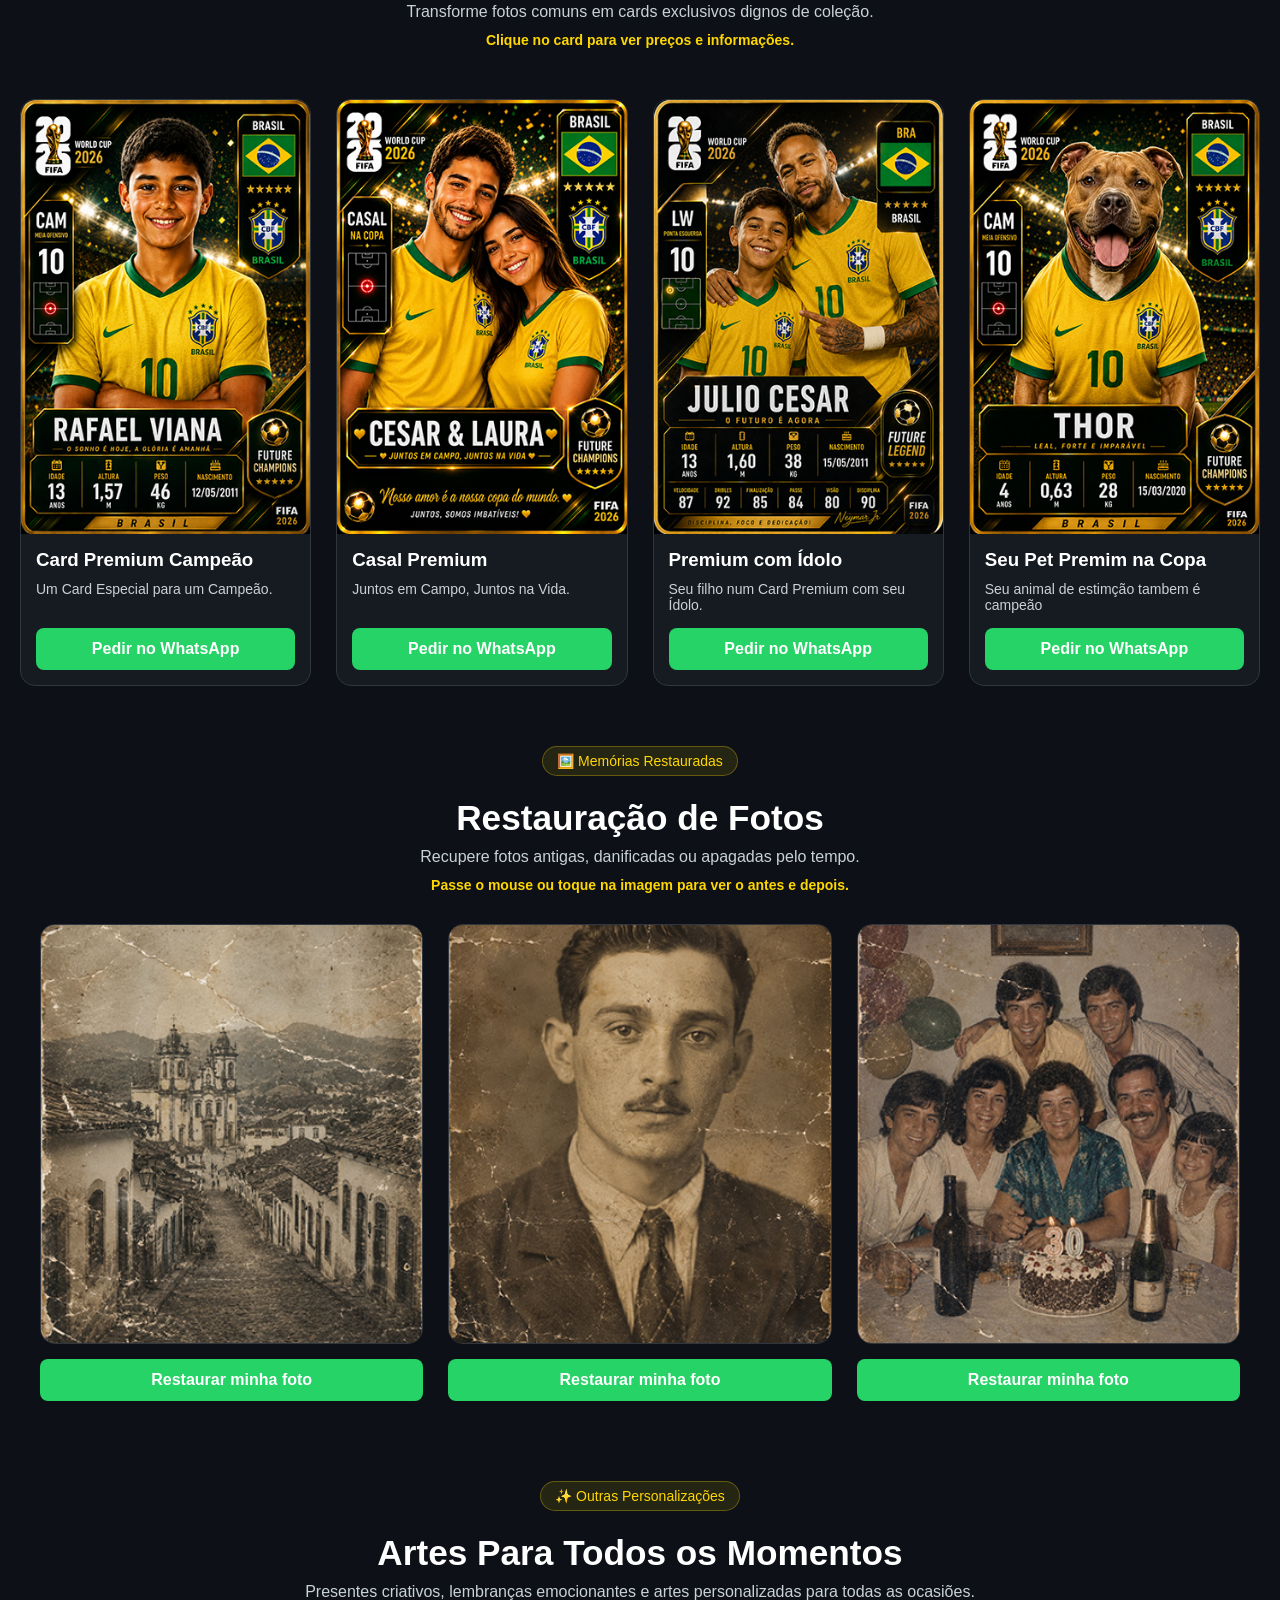
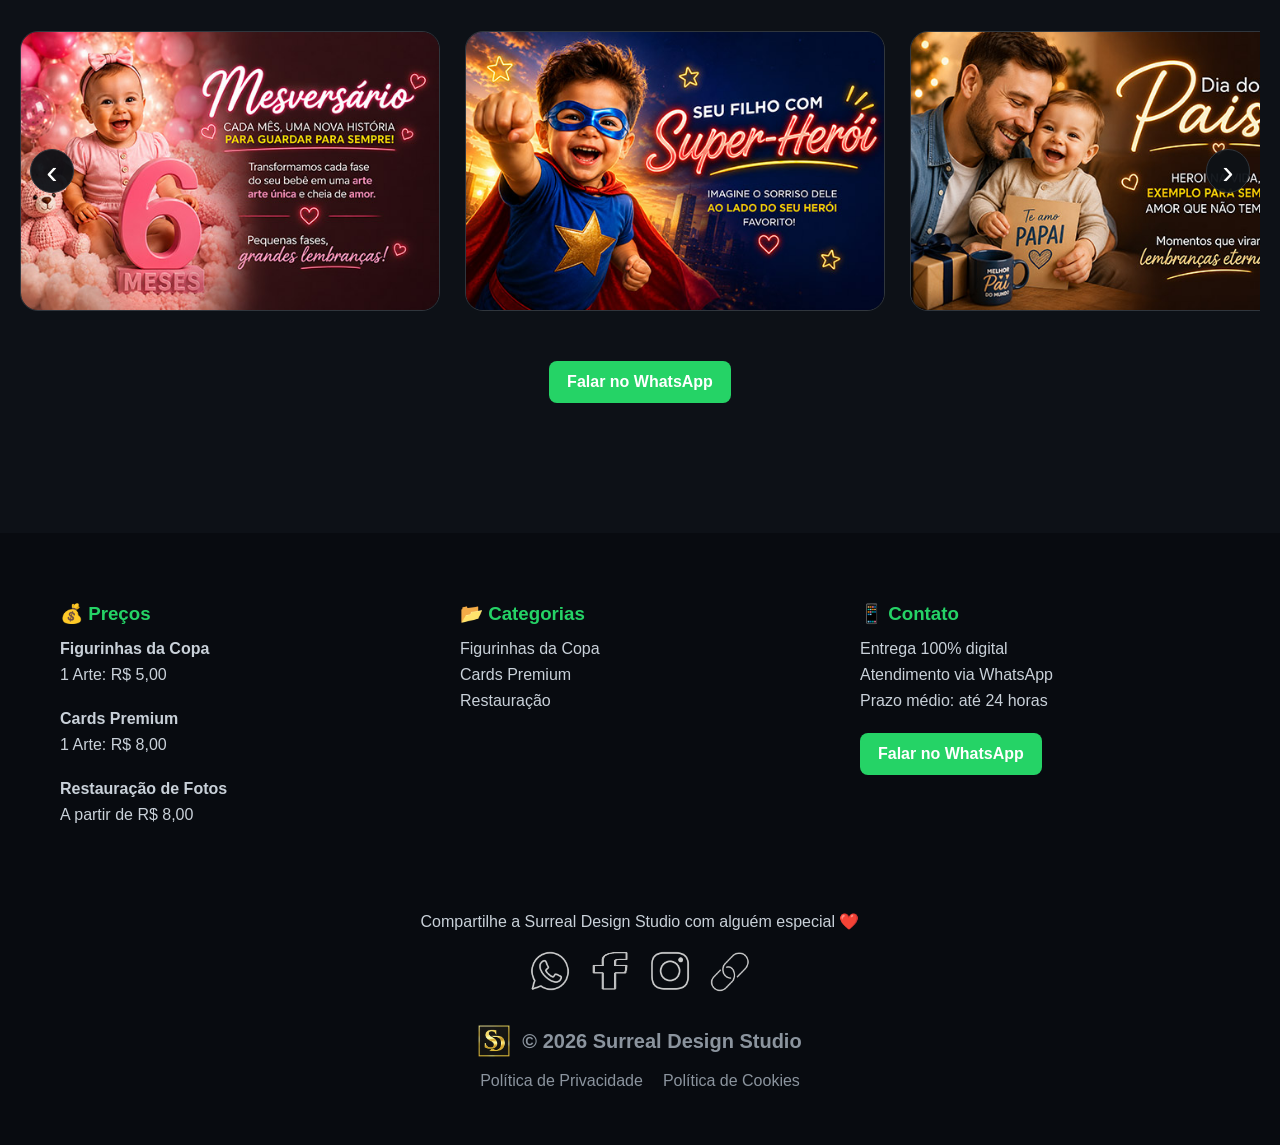
==== commit f88a10f2: "at card" ====
--- a/index-christian.html
+++ b/index-christian.html
@@ -2014,7 +2014,7 @@
         <br>
 
         <p><strong>Cards Premium</strong></p>
-        <p>3 Artes: R$ 8,00</p>
+        <p>1 Arte: R$ 8,00</p>
 
         <br>
 
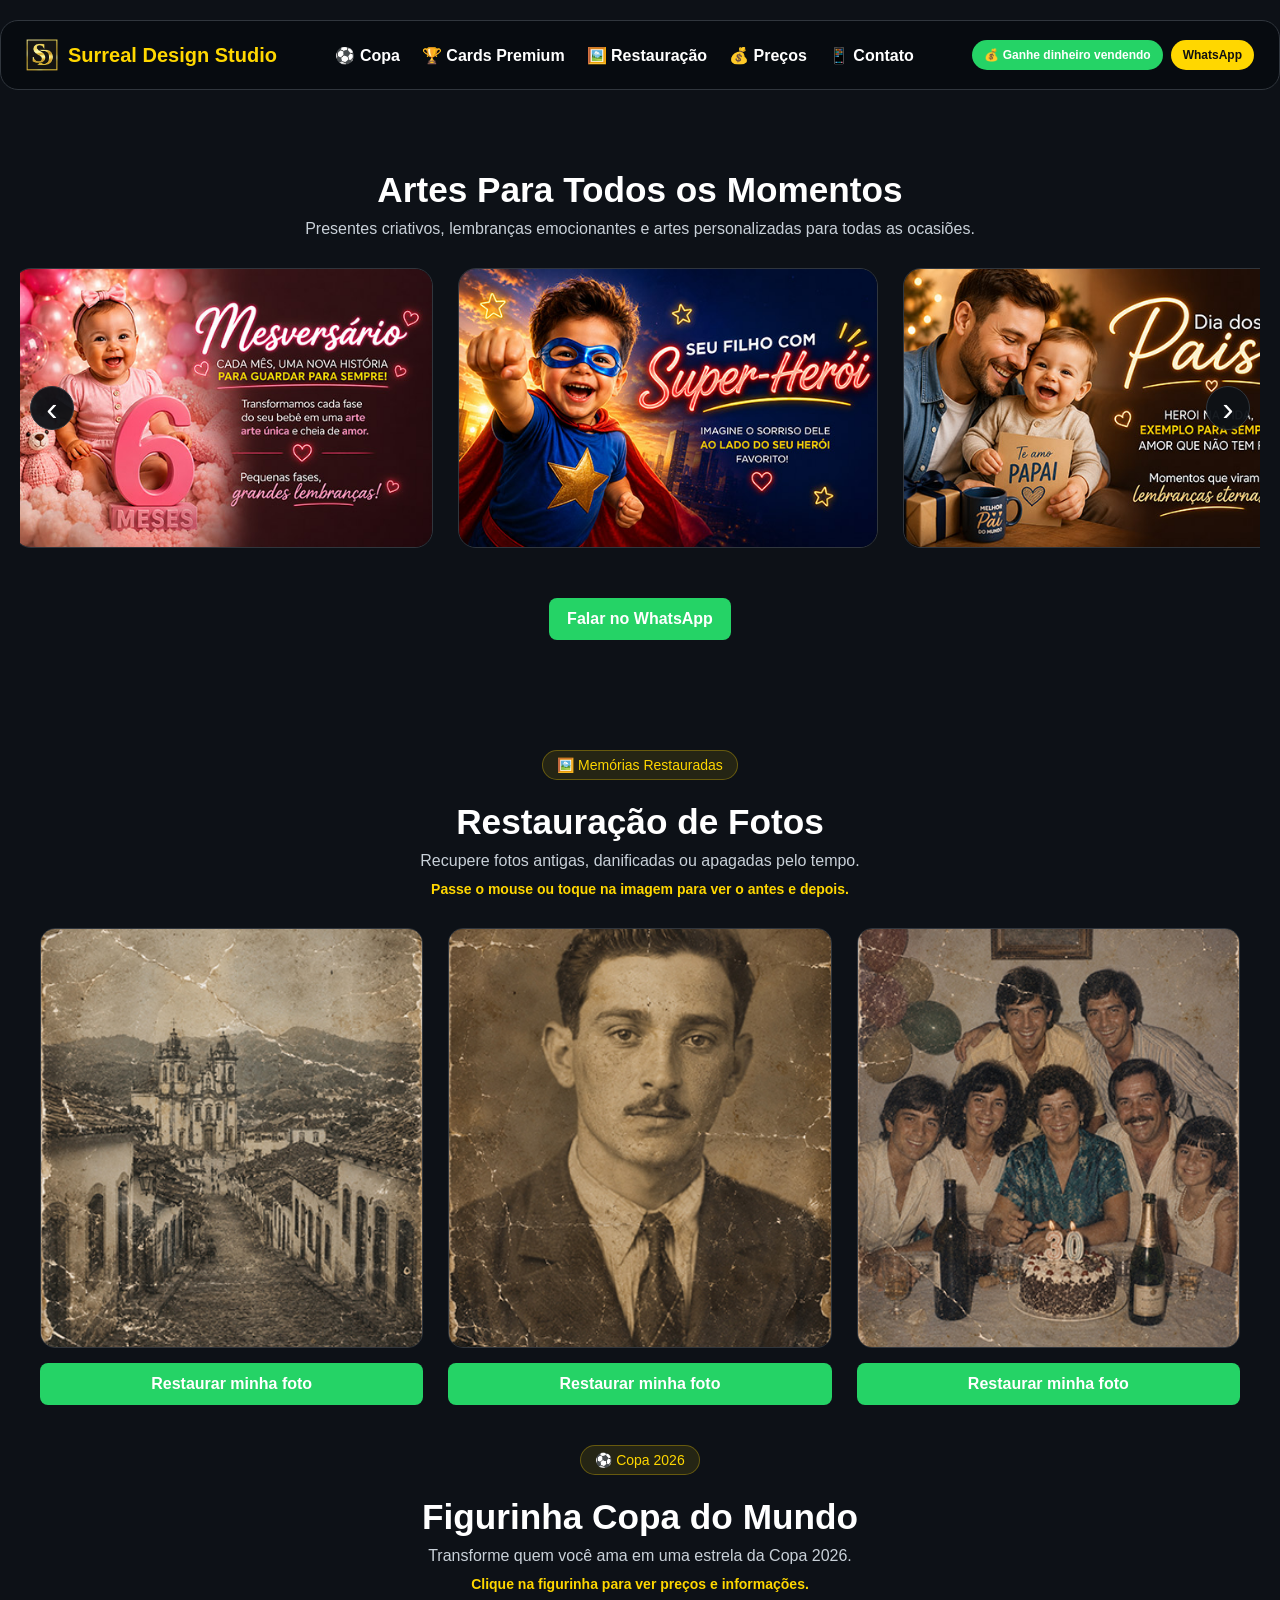
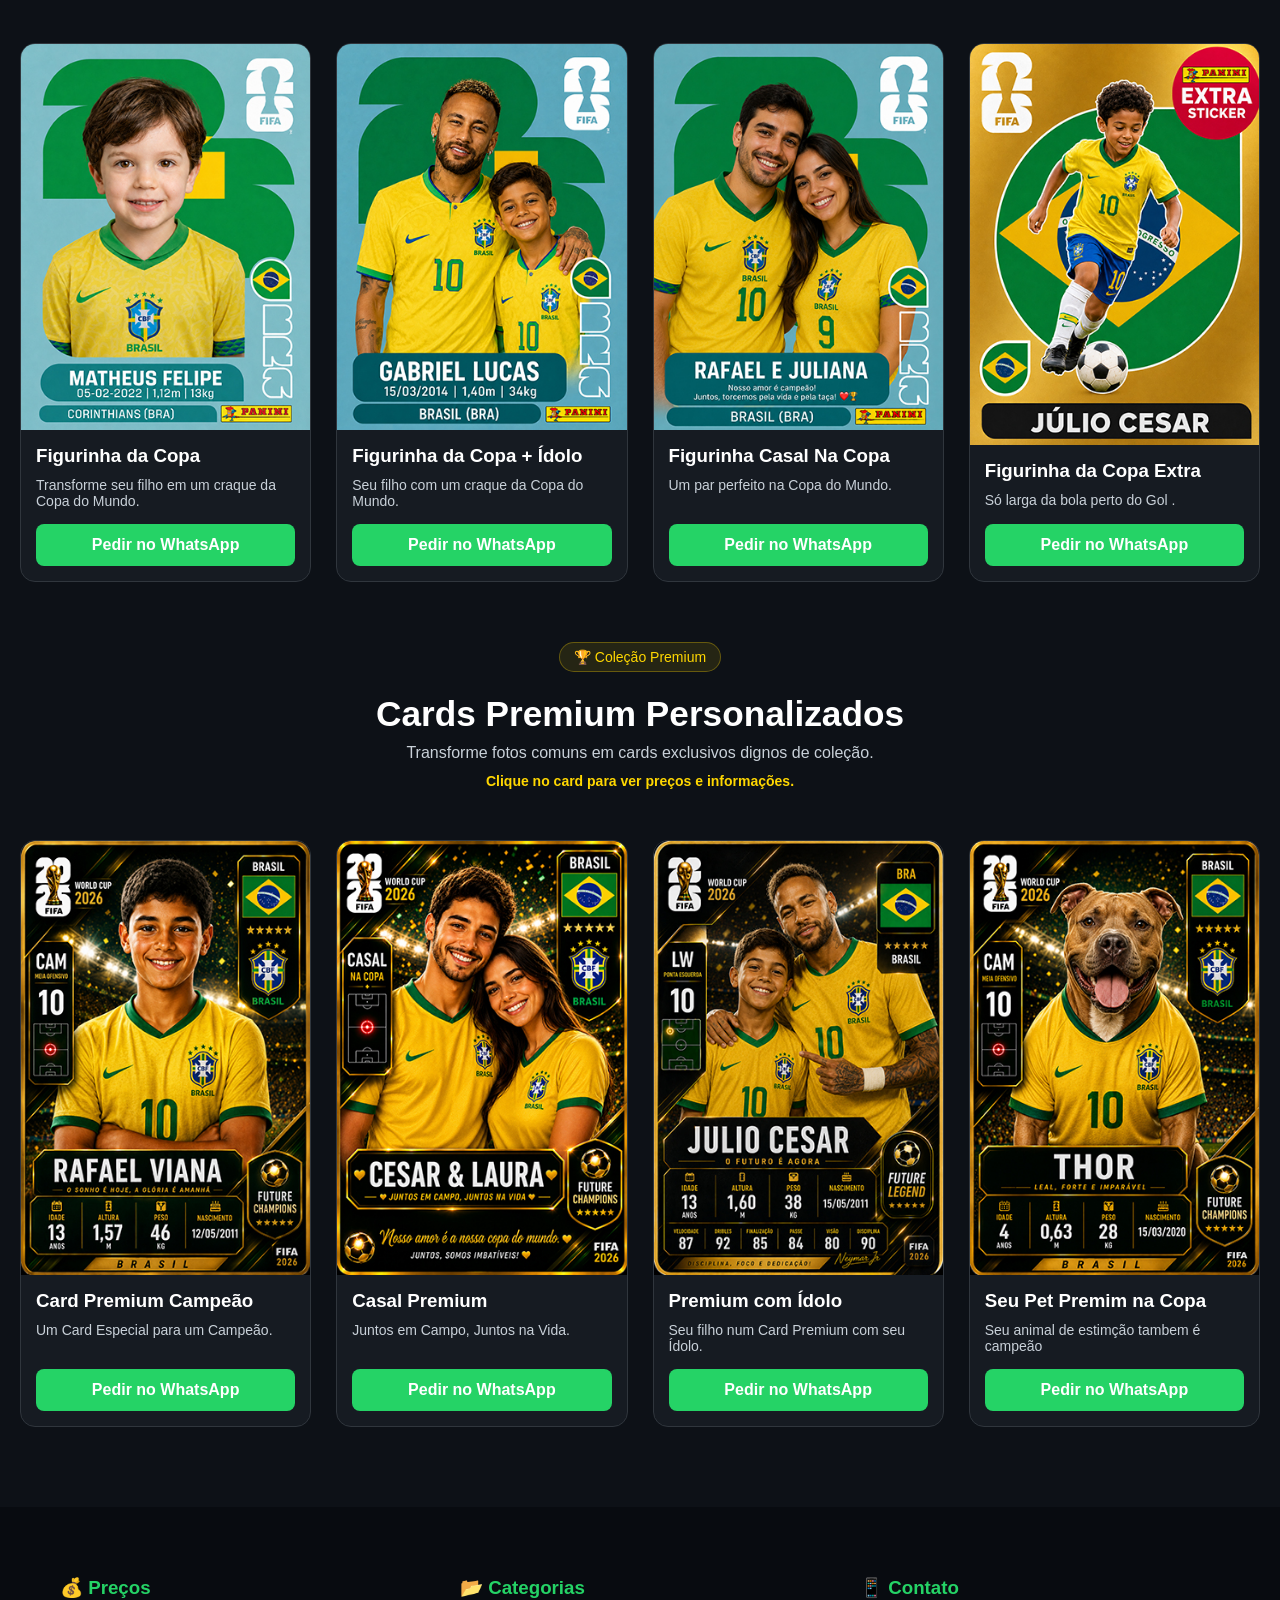
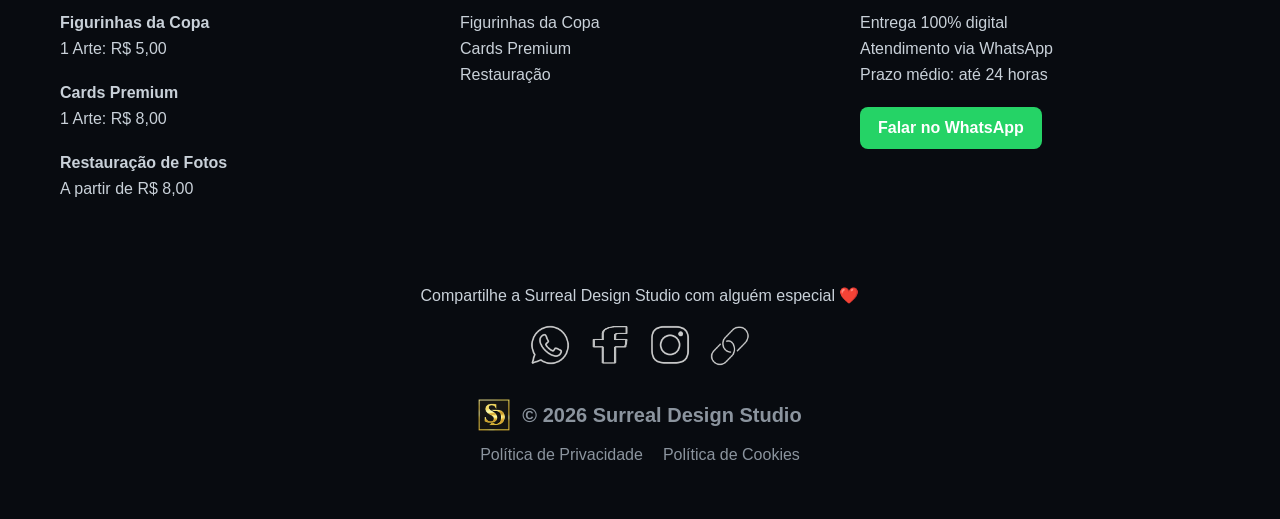
==== commit 826cdf8c: "Atualiza layout e carrossel da página Christian" ====
--- a/index-christian.html
+++ b/index-christian.html
@@ -1161,6 +1161,7 @@
 
 
 
+<link rel="stylesheet" href="assets/css/style.css">
 </head>
 
 <body>
@@ -1186,38 +1187,11 @@
         <a href="#contato">📱 Contato</a>
     </nav>
 
-    <a class="whatsapp-topo" href="https://wa.me/5521975595426" target="_blank">
-        Fale conosco
-    </a>
+    <div class="acoes-topo">
+        <a class="revendedor-topo" href="revendedor.html">💰 Ganhe dinheiro vendendo</a>
+        <a class="whatsapp-topo" href="https://wa.me/5521975595426" target="_blank" rel="noopener">WhatsApp</a>
+    </div>
 </header>
-
-<section class="hero-premium">
-
-    <div class="hero-texto">
-        <h1>
-            Momentos Especiais<br>
-            <span>Merecem Ser Eternizados</span>
-        </h1>
-
-        <p>
-            Figurinhas da Copa, cards colecionáveis e artes personalizadas criadas para emocionar.
-        </p>
-
-        <div class="hero-botoes">
-
-            <a href="#copa" class="botao-hero">
-                Conheça os produtos
-            </a>
-
-            <a href="revendedor.html" class="botao-parceiro">
-                💰 Ganhe dinheiro vendendo
-            </a>
-
-        </div>
-
-    </div>
-
-</section>
 
 
         <!-- ===========================================================================================================================================================
@@ -1894,8 +1868,6 @@
 <section class="secao-carrossel">
 
     <div class="categoria-titulo">
-        <span class="categoria-tag">✨ Outras Personalizações</span>
-
         <h2>Artes Para Todos os Momentos</h2>
 
         <p>
@@ -1907,7 +1879,7 @@
     
     <div class="carrossel-container">
 
-        <button class="carrossel-seta esquerda" onclick="moverCarrossel(-1)">‹</button>
+        <button type="button" class="carrossel-seta esquerda" onclick="moverCarrossel(-1)" aria-label="Imagem anterior">‹</button>
 
         <div class="carrossel-track" id="carrosselTrack">
 
@@ -1925,7 +1897,7 @@
 
         </div>
 
-        <button class="carrossel-seta direita" onclick="moverCarrossel(1)">›</button>
+        <button type="button" class="carrossel-seta direita" onclick="moverCarrossel(1)" aria-label="Próxima imagem">›</button>
 
     </div>
 
@@ -1942,6 +1914,16 @@
 </div>
 
 </section>
+
+<dialog class="carrossel-modal" id="carrosselModal" aria-labelledby="carrosselModalTitulo">
+    <button type="button" class="carrossel-modal-fechar" aria-label="Fechar imagem ampliada">×</button>
+    <img class="carrossel-modal-imagem" src="" alt="">
+    <div class="carrossel-modal-conteudo">
+        <h3 id="carrosselModalTitulo">Gostou deste modelo?</h3>
+        <p class="carrossel-modal-descricao"></p>
+        <a class="carrossel-modal-whatsapp" href="#" target="_blank" rel="noopener">Pedir pelo WhatsApp</a>
+    </div>
+</dialog>
     
 <!-- carrossel fim
 
@@ -2135,18 +2117,134 @@
     
 
 <script>
-function moverCarrossel(direcao){
-
+(() => {
     const track = document.getElementById("carrosselTrack");
-
-    if(!track) return;
-
-    track.scrollBy({
-        left: direcao * 450,
-        behavior: "smooth"
+    const container = track?.closest(".carrossel-container");
+    const modal = document.getElementById("carrosselModal");
+    const secaoCarrossel = container?.closest(".secao-carrossel");
+    const restauracao = document.querySelector("section#restauracao");
+    const copa = document.getElementById("copa")?.closest("section");
+    if (!track || !container || !modal) return;
+
+    if (secaoCarrossel && restauracao && copa) copa.before(secaoCarrossel, modal, restauracao);
+
+    const originais = [...track.querySelectorAll("img")];
+    const imagemModal = modal.querySelector(".carrossel-modal-imagem");
+    const descricaoModal = modal.querySelector(".carrossel-modal-descricao");
+    const whatsapp = modal.querySelector(".carrossel-modal-whatsapp");
+    let animacao, retomada, tempoAnterior, inicioInteracao;
+    let ponteiroAtivo = false;
+    let ignorarClique = false;
+
+    originais.forEach(imagem => {
+        imagem.setAttribute("role", "button");
+        imagem.tabIndex = 0;
+        imagem.setAttribute("aria-label", `Ampliar: ${imagem.alt}`);
+        const copia = imagem.cloneNode(true);
+        copia.dataset.descricao = imagem.alt;
+        copia.alt = "";
+        copia.setAttribute("aria-hidden", "true");
+        copia.removeAttribute("role");
+        copia.removeAttribute("tabindex");
+        copia.removeAttribute("aria-label");
+        track.appendChild(copia);
     });
 
-}
+    const reinicio = () => track.children[originais.length]?.offsetLeft || 0;
+    const distancia = () => {
+        const estilos = getComputedStyle(track);
+        return originais[0].getBoundingClientRect().width + (parseFloat(estilos.gap) || 0);
+    };
+
+    function parar() {
+        cancelAnimationFrame(animacao);
+        clearTimeout(retomada);
+        tempoAnterior = undefined;
+    }
+
+    function quadro(agora) {
+        if (tempoAnterior !== undefined) {
+            track.scrollLeft += 35 * Math.min(agora - tempoAnterior, 50) / 1000;
+            if (reinicio() && track.scrollLeft >= reinicio()) track.scrollLeft -= reinicio();
+        }
+        tempoAnterior = agora;
+        animacao = requestAnimationFrame(quadro);
+    }
+
+    function iniciar() {
+        parar();
+        const hover = matchMedia("(hover: hover)").matches && container.matches(":hover");
+        if (document.hidden || ponteiroAtivo || hover || container.contains(document.activeElement) ||
+            matchMedia("(prefers-reduced-motion: reduce)").matches) return;
+        animacao = requestAnimationFrame(quadro);
+    }
+
+    function retomar() {
+        parar();
+        retomada = setTimeout(iniciar, 4000);
+    }
+
+    window.moverCarrossel = direcao => {
+        if (direcao < 0 && track.scrollLeft < distancia() && reinicio()) track.scrollLeft += reinicio();
+        track.scrollBy({ left: direcao * distancia(), behavior: "smooth" });
+        retomar();
+    };
+
+    function abrir(imagem) {
+        const descricao = imagem.dataset.descricao || imagem.alt;
+        if (!descricao) return;
+        parar();
+        imagemModal.src = imagem.src;
+        imagemModal.alt = descricao;
+        descricaoModal.textContent = descricao;
+        whatsapp.href = `https://wa.me/5521975595426?text=${encodeURIComponent(`Olá! Gostei deste modelo: ${descricao}. Gostaria de fazer uma arte personalizada.`)}`;
+        document.body.classList.add("modal-aberto");
+        modal.showModal();
+    }
+
+    container.addEventListener("mouseenter", parar);
+    container.addEventListener("mouseleave", iniciar);
+    container.addEventListener("pointerdown", evento => {
+        ponteiroAtivo = true;
+        ignorarClique = false;
+        inicioInteracao = { x: evento.clientX, y: evento.clientY };
+        parar();
+    });
+    container.addEventListener("pointerup", evento => {
+        ignorarClique = inicioInteracao && Math.hypot(evento.clientX - inicioInteracao.x, evento.clientY - inicioInteracao.y) > 8;
+        ponteiroAtivo = false;
+        inicioInteracao = undefined;
+        retomar();
+    });
+    container.addEventListener("pointercancel", () => {
+        ponteiroAtivo = false;
+        ignorarClique = true;
+        retomar();
+    });
+    container.addEventListener("focusin", parar);
+    container.addEventListener("focusout", retomar);
+    track.addEventListener("wheel", retomar, { passive: true });
+    track.addEventListener("click", evento => {
+        if (ignorarClique) { ignorarClique = false; return; }
+        const imagem = evento.target.closest("img");
+        if (imagem) abrir(imagem);
+    });
+    track.addEventListener("keydown", evento => {
+        if ((evento.key === "Enter" || evento.key === " ") && evento.target.matches("img")) {
+            evento.preventDefault();
+            abrir(evento.target);
+        }
+    });
+    modal.querySelector(".carrossel-modal-fechar").addEventListener("click", () => modal.close());
+    modal.addEventListener("click", evento => { if (evento.target === modal) modal.close(); });
+    modal.addEventListener("close", () => {
+        document.body.classList.remove("modal-aberto");
+        imagemModal.src = "";
+        retomar();
+    });
+    document.addEventListener("visibilitychange", iniciar);
+    iniciar();
+})();
 </script>
 
 </body>
--- a/assets/css/style.css
+++ b/assets/css/style.css
@@ -0,0 +1,1302 @@
+
+    html{
+    scroll-behavior:smooth;
+}
+
+.topo-premium{
+    max-width:1400px;
+    margin:20px auto 0;
+    padding:18px 25px;
+    display:flex;
+    align-items:center;
+    justify-content:space-between;
+    gap:25px;
+    border:1px solid #30363D;
+    border-radius:18px;
+    background:rgba(8,11,16,.85);
+}
+
+.logo{
+    font-weight:bold;
+    color:#FFD700;
+    font-size:20px;
+}
+
+.menu-premium{
+    display:flex;
+    gap:22px;
+    flex-wrap:wrap;
+}
+
+.menu-premium a{
+    color:white;
+    text-decoration:none;
+    font-weight:bold;
+}
+
+.whatsapp-topo,
+.botao-hero{
+    background:#FFD700;
+    color:#111;
+    padding:12px 20px;
+    border-radius:999px;
+    font-weight:bold;
+    text-decoration:none;
+}
+
+.hero-premium{
+    max-width:1400px;
+    margin:30px auto 60px;
+    padding:60px;
+    display:grid;
+    grid-template-columns:1fr 1fr;
+    gap:40px;
+    align-items:center;
+    border-radius:24px;
+    background:linear-gradient(135deg,#05070A,#161B22);
+    border:1px solid #30363D;
+}
+
+.hero-texto h1{
+    font-size:4rem;
+    line-height:1.05;
+}
+
+.hero-texto h1 span{
+    color:#FFD700;
+}
+
+.hero-texto p{
+    color:#c9d1d9;
+    margin:25px 0;
+    font-size:1.2rem;
+}
+
+.hero-imagem img{
+    width:100%;
+    border-radius:20px;
+}
+
+
+.hero-premium{
+
+    max-width:1400px;
+    min-height:534px;
+
+    margin:30px auto;
+
+    padding:60px;
+
+    border-radius:20px;
+
+    background-image:url("../banner/hero-premium.jpg");
+
+    background-size:cover;
+    background-position:center;
+    background-repeat:no-repeat;
+
+    display:flex;
+    align-items:center;
+}
+
+.secao-produtos{
+    padding:70px 20px 40px;
+}
+
+.secao-cabecalho{
+    max-width:850px;
+    margin:0 auto 40px;
+    text-align:center;
+}
+
+.secao-etiqueta{
+    display:inline-block;
+    margin-bottom:14px;
+    padding:8px 18px;
+    border:1px solid rgba(255,215,0,.35);
+    border-radius:999px;
+    color:#FFD700;
+    background:rgba(255,215,0,.08);
+    font-weight:bold;
+    font-size:.9rem;
+}
+
+.secao-cabecalho h2{
+    font-size:2.4rem;
+    margin-bottom:12px;
+}
+
+.secao-cabecalho p{
+    color:#c9d1d9;
+    font-size:1.1rem;
+    line-height:1.5;
+}
+
+.secao-cabecalho small{
+    display:inline-block;
+    margin-top:14px;
+    color:#FFD700;
+    font-weight:bold;
+}
+
+
+
+
+
+
+    .menu{
+    margin-top:25px;
+    display:flex;
+    justify-content:center;
+    gap:25px;
+    flex-wrap:wrap;
+}
+
+.menu a{
+    color:white;
+    text-decoration:none;
+    font-weight:bold;
+    padding:10px 18px;
+    border:1px solid #30363D;
+    border-radius:8px;
+    transition:0.3s;
+}
+
+.menu a:hover{
+    background:#25D366;
+    border-color:#25D366;
+}
+
+
+
+
+*{
+    margin:0;
+    padding:0;
+    box-sizing:border-box;
+}
+
+body{
+    background:#0D1117;
+    color:white;
+    font-family:Arial, Helvetica, sans-serif;
+}
+
+header{
+    text-align:center;
+    padding:40px 20px;
+}
+
+header h1{
+    font-size:3rem;
+    margin-bottom:10px;
+}
+
+header p{
+    color:#c9d1d9;
+    font-size:1.1rem;
+}
+
+.catalogo{
+    max-width:1400px;
+    margin:auto;
+    padding:20px;
+
+    display:grid;
+    grid-template-columns:repeat(4,1fr);
+    gap:25px;
+}
+
+.card{
+    background:#161B22;
+    border:1px solid #30363D;
+    border-radius:15px;
+    overflow:hidden;
+    transition:0.3s;
+
+    display:flex;
+    flex-direction:column;
+    perspective:1000px;
+}
+
+
+
+   .card img{
+    width:100%;
+    height:auto;
+    display:block;
+    transition:0.3s;
+   }
+
+.card.flip .card-inner{
+    position:relative;
+    width:100%;
+    height:100%;
+    transition:transform .7s;
+    transform-style:preserve-3d;
+}
+
+.card.virado .card-inner{
+    transform:rotateY(180deg);
+}
+
+.card.flip .card-front,
+.card.flip .card-back{
+    backface-visibility:hidden;
+    display:flex;
+    flex-direction:column;
+    height:100%;
+}
+
+.card.flip .card-back{
+    position:absolute;
+    top:0;
+    left:0;
+    width:100%;
+    height:100%;
+    transform:rotateY(180deg);
+    background:#161B22;
+    padding:20px;
+}
+
+
+.card:hover{
+
+    transform:translateY(-8px);
+
+    box-shadow:0 0 20px rgba(255,215,0,0.15);
+
+}
+
+.card:hover img{
+
+    transform:scale(1.05);
+
+}
+
+
+/* ==========================================
+   EFEITO DE VIRAR A FIGURINHA
+   Aplicado apenas nos cards com class="flip"
+========================================== */
+
+.card.flip{
+    perspective:1000px;
+}
+
+/* Container interno que gira */
+
+.card-inner{
+    position:relative;
+    width:100%;
+    height:100%;
+    transition:transform .7s;
+    transform-style:preserve-3d;
+}
+
+/* Quando recebe a classe "virado" */
+
+.card.flip.virado .card-inner{
+    transform:rotateY(180deg);
+}
+
+/* Frente e verso da figurinha */
+
+.card-front,
+.card-back{
+    backface-visibility:hidden;
+    display:flex;
+    flex-direction:column;
+    height:100%;
+}
+
+/* Verso da figurinha */
+
+.card-back{
+    position:absolute;
+    top:0;
+    left:0;
+    width:100%;
+    height:100%;
+    transform:rotateY(180deg);
+    background:#161B22;
+    padding:20px;
+}
+
+    .card-back h3{
+    color:#ffd54a;
+    margin-bottom:15px;
+    text-align:center;
+}
+
+.card-back p{
+    margin-bottom:12px;
+    line-height:1.4;
+    font-size:15px;
+}
+
+.card-back strong{
+    color:#7ec8ff;
+}
+
+/*Flip fim*/
+
+.info{
+    padding:15px;
+
+    display:flex;
+    flex-direction:column;
+    flex:1;
+}
+
+.info h3{
+
+    margin-bottom:10px;
+}
+
+.info p{
+
+    color:#c9d1d9;
+
+    margin-bottom:15px;
+
+    font-size:14px;
+}
+
+.botao{
+    display:block;
+    text-align:center;
+    background:#25D366;
+    color:white;
+    text-decoration:none;
+    padding:12px;
+    border-radius:8px;
+    font-weight:bold;
+    transition:0.3s;
+
+    margin-top:auto;
+}
+
+.botao:hover{
+
+    background:#1ebe5d;
+}
+
+footer{
+
+    background:#080B10;
+
+    text-align:center;
+
+    padding:40px 20px;
+
+    color:#8b949e;
+
+    margin-top:60px;
+}
+    .footer-menu{
+    display:flex;
+    justify-content:center;
+    gap:20px;
+    flex-wrap:wrap;
+    margin-top:15px;
+    margin-bottom:15px;
+}
+
+.footer-menu a{
+    color:#8b949e;
+    text-decoration:none;
+    transition:.3s;
+}
+
+.footer-menu a:hover{
+    color:#25D366;
+}
+
+    .footer-grid{
+    max-width:1200px;
+    margin:0 auto 30px;
+    padding:30px 20px;
+
+    display:grid;
+    grid-template-columns:repeat(3,1fr);
+    gap:40px;
+
+    text-align:left;
+}
+
+.footer-grid h3{
+    margin-bottom:15px;
+    color:#25D366;
+}
+
+.footer-grid p{
+    margin-bottom:8px;
+    color:#c9d1d9;
+}
+
+.footer-grid a{
+    color:#c9d1d9;
+    text-decoration:none;
+}
+
+.footer-grid a:hover{
+    color:#25D366;
+}
+
+.botao-footer{
+    display:inline-block;
+    margin-top:15px;
+    padding:12px 18px;
+    background:#25D366;
+    color:white !important;
+    border-radius:8px;
+    text-decoration:none;
+    font-weight:bold;
+}
+
+@media(max-width:900px){
+
+    .footer-grid{
+        grid-template-columns:1fr;
+        text-align:center;
+    }
+
+}
+
+/* CELULAR */
+
+@media(max-width:900px){
+
+.catalogo{
+
+    grid-template-columns:repeat(2,1fr);
+
+}
+
+}
+
+@media(max-width:600px){
+
+.catalogo{
+
+    grid-template-columns:1fr;
+
+}
+
+header h1{
+
+    font-size:2rem;
+
+}
+
+}
+
+.hero-imagem{
+    width:100%;
+    min-height:410px;
+
+    background-image:url("../banner/hero-premium.jpg");
+    background-size:cover;
+    background-position:center;
+    background-repeat:no-repeat;
+
+    border-radius:15px;
+}
+
+    .hero{
+    max-width:900px;
+    margin:40px auto 10px;
+    text-align:center;
+    padding:20px;
+}
+
+.hero h1{
+    font-size:2.6rem;
+    line-height:1.2;
+    margin-bottom:16px;
+    color:#fff;
+    font-weight:800;
+}
+
+.hero p{
+    max-width:650px;
+    margin:0 auto;
+    color:#c9d1d9;
+    font-size:1.1rem;
+    line-height:1.6;
+}
+
+.hero-btn{
+    display:inline-block;
+    margin-top:25px;
+    padding:14px 28px;
+    border-radius:50px;
+    background:#ffd54a;
+    color:#111;
+    text-decoration:none;
+    font-weight:700;
+    transition:.2s;
+}
+
+.hero-btn:hover{
+    transform:translateY(-2px);
+}
+
+    .restauracao-grid{
+display:grid;
+grid-template-columns:repeat(3,1fr);
+gap:25px;
+max-width:1200px;
+margin:auto;
+}
+
+.restauracao-item{
+display:flex;
+flex-direction:column;
+}
+
+.restauracao-card{
+position:relative;
+height:420px;
+overflow:hidden;
+border-radius:15px;
+border:1px solid #30363D;
+cursor:pointer;
+}
+
+.restauracao-card img{
+width:100%;
+height:100%;
+object-fit:cover;
+display:block;
+}
+
+.foto-depois{
+position:absolute;
+inset:0;
+opacity:0;
+transition:.4s ease;
+}
+
+.restauracao-card:hover .foto-depois{
+opacity:1;
+}
+
+.restauracao-item .botao{
+margin-top:15px;
+}
+
+@media(max-width:900px){
+.restauracao-grid{
+grid-template-columns:1fr;
+}
+}
+    .banner-principal{
+    max-width:1400px;
+    margin:20px auto 40px;
+    padding:0 20px;
+}
+
+.banner-principal img{
+    width:100%;
+    display:block;
+    border-radius:18px;
+    border:1px solid #30363D;
+}
+
+    .destaque{
+    color:#FFD700;
+}
+
+.categoria-titulo{
+    text-align:center;
+    margin:40px 0 30px;
+}
+
+.categoria-tag{
+    display:inline-block;
+    background:rgba(255,215,0,.1);
+    border:1px solid rgba(255,215,0,.3);
+    color:#FFD700;
+    padding:6px 14px;
+    border-radius:999px;
+    font-size:14px;
+    margin-bottom:12px;
+}
+
+.categoria-titulo h2{
+    margin:10px 0;
+    font-size:2.2rem;
+}
+
+.categoria-titulo p{
+    color:#c9d1d9;
+    margin-bottom:10px;
+}
+
+.categoria-aviso{
+    color:#FFD700;
+    font-weight:bold;
+    font-size:14px;
+}
+
+.logo{
+    display:flex;
+    align-items:center;
+    gap:10px;
+
+    color:#FFD700;
+    font-weight:bold;
+    font-size:20px;
+}
+
+.logo img{
+    width:32px;
+    height:32px;
+    object-fit:contain;
+}
+
+
+
+/* ==================================================
+   RESPONSIVIDADE CELULAR E TABLET
+================================================== */
+
+@media (max-width:768px){
+
+    /* HERO */
+
+    .hero-premium{
+        min-height:auto;
+        padding:35px 25px;
+        background-position:right center;
+    }
+
+    .hero-texto{
+        max-width:100%;
+    }
+
+    .hero-texto h1{
+        font-size:2.4rem;
+        line-height:1.1;
+    }
+
+    .hero-texto p{
+        font-size:1rem;
+    }
+
+    /* MENU */
+
+    .menu{
+        gap:10px;
+        justify-content:center;
+    }
+
+    .menu a{
+        font-size:14px;
+        padding:8px 12px;
+    }
+
+    /* LOGO */
+
+    .logo{
+        gap:8px;
+    }
+
+    .logo img{
+        width:28px;
+        height:28px;
+    }
+
+    /* CATEGORIAS */
+
+    .categoria-titulo{
+        padding:0 15px;
+    }
+
+    .categoria-titulo h2{
+        font-size:1.8rem;
+    }
+
+    .categoria-titulo p{
+        font-size:15px;
+    }
+
+
+
+    /* CATÁLOGOS */
+
+    .catalogo{
+        grid-template-columns:1fr;
+        gap:20px;
+    }
+
+    /* CARDS */
+
+    .card{
+        max-width:450px;
+        margin:auto;
+    }
+
+    /* FOOTER */
+
+    .footer-menu{
+        gap:12px;
+    }
+
+    .footer-menu a{
+        font-size:14px;
+    }
+
+}
+
+/* ==================================================
+   CELULARES PEQUENOS
+================================================== */
+
+@media (max-width:480px){
+
+    /* ESCONDE O TEXTO DO LOGO */
+
+    .logo span{
+        display:none;
+    }
+
+    /* HERO */
+
+    .hero-premium{
+        padding:25px 20px;
+    }
+
+    .hero-texto h1{
+        font-size:2rem;
+    }
+
+    .hero-texto p{
+        font-size:14px;
+    }
+
+    .botao-hero{
+        width:100%;
+        text-align:center;
+    }
+
+    /* MENU */
+
+    .menu{
+        gap:8px;
+    }
+
+    .menu a{
+        font-size:13px;
+        padding:8px 10px;
+    }
+
+    /* TÍTULOS */
+
+    .categoria-titulo h2{
+        font-size:1.6rem;
+    }
+
+}
+
+ /* sem menu acima */
+
+@media (max-width:768px){
+
+    header{
+        display:none;
+    }
+
+    .hero-premium{
+        margin-top:20px;
+    }
+
+}
+
+    @media (max-width:768px){
+
+    header,
+    .topo-premium{
+        display:none;
+    }
+
+    .hero-premium{
+        margin-top:20px;
+    }
+
+}
+
+
+
+    /* social icons abre*/
+.rodape-social{
+    text-align:center;
+    margin:50px auto 30px;
+}
+
+.rodape-social p{
+    color:#c9d1d9;
+    margin-bottom:20px;
+    font-size:16px;
+}
+
+.social-links{
+    display:flex;
+    justify-content:center;
+    align-items:center;
+    gap:20px;
+    flex-wrap:wrap;
+}
+
+.social-links a,
+.social-links button{
+
+    background:none;
+    border:none;
+    padding:0;
+    cursor:pointer;
+
+}
+
+.social-links img{
+
+    width:40px;
+    height:40px;
+
+    opacity:.8;
+
+    transition:.3s;
+
+}
+
+.social-links img:hover{
+
+    opacity:1;
+
+    transform:translateY(-4px);
+
+}
+    /* social icons fecha */
+
+
+/* carrossel começo */
+.secao-carrossel{
+    padding:40px 20px 70px;
+}
+
+.carrossel-container{
+    max-width:1400px;
+    margin:auto;
+    position:relative;
+    overflow:hidden;
+}
+
+.carrossel-track{
+    display:flex;
+    gap:25px;
+    overflow-x:auto;
+    overscroll-behavior-inline:contain;
+    scrollbar-width:none;
+}
+
+.carrossel-track::-webkit-scrollbar{
+    display:none;
+}
+
+.carrossel-track img{
+    min-width:420px;
+    height:280px;
+    object-fit:cover;
+    user-select:none;
+    -webkit-user-drag:none;
+    cursor:zoom-in;
+    border-radius:18px;
+    border:1px solid #30363D;
+    transition:.3s;
+}
+
+.carrossel-track img:hover{
+    transform:translateY(-6px);
+    box-shadow:0 0 25px rgba(255,215,0,.18);
+}
+
+.carrossel-seta{
+    position:absolute;
+    top:50%;
+    transform:translateY(-50%);
+    z-index:50;
+
+    width:44px;
+    height:44px;
+    border-radius:50%;
+    border:1px solid #30363D;
+    background:rgba(13,17,23,.95);
+    color:white;
+    font-size:34px;
+    cursor:pointer;
+
+    display:flex;
+    align-items:center;
+    justify-content:center;
+
+    pointer-events:auto;
+}
+
+.carrossel-seta:hover{
+    background:#25D366;
+    border-color:#25D366;
+}
+
+.carrossel-seta.esquerda{
+    left:10px;
+}
+
+.carrossel-seta.direita{
+    right:10px;
+}
+
+@media(max-width:768px){
+
+    .carrossel-track img{
+        min-width:85%;
+        height:230px;
+    }
+
+    .carrossel-seta{
+        display:none;
+    }
+
+}
+
+/* Topo compacto e responsivo */
+.topo-premium{
+    position:sticky;
+    top:8px;
+    z-index:100;
+}
+
+.acoes-topo{
+    display:flex;
+    align-items:center;
+    gap:8px;
+    flex-shrink:0;
+}
+
+.revendedor-topo{
+    padding:8px 12px;
+    border-radius:999px;
+    background:#25D366;
+    color:white;
+    font-size:12px;
+    font-weight:bold;
+    line-height:1.2;
+    text-decoration:none;
+    white-space:nowrap;
+}
+
+.acoes-topo .whatsapp-topo{
+    padding:8px 12px;
+    font-size:12px;
+    white-space:nowrap;
+}
+
+@media(max-width:768px){
+    header.topo-premium{
+        display:flex;
+        width:calc(100% - 20px);
+        margin:10px 10px 0;
+        padding:10px 12px;
+        gap:10px;
+        flex-wrap:wrap;
+        border-radius:14px;
+    }
+
+    .topo-premium .logo{
+        flex:1 1 auto;
+        min-width:0;
+        font-size:15px;
+    }
+
+    .topo-premium .menu-premium{
+        order:3;
+        width:100%;
+        padding:4px 0 2px;
+        display:flex;
+        flex-wrap:nowrap;
+        gap:8px;
+        overflow-x:auto;
+        scrollbar-width:none;
+    }
+
+    .topo-premium .menu-premium::-webkit-scrollbar{
+        display:none;
+    }
+
+    .topo-premium .menu-premium a{
+        flex:0 0 auto;
+        padding:7px 10px;
+        border:1px solid #30363D;
+        border-radius:999px;
+        font-size:12px;
+    }
+
+    .acoes-topo{
+        margin-left:auto;
+    }
+
+    .revendedor-topo,
+    .acoes-topo .whatsapp-topo{
+        padding:7px 9px;
+        font-size:11px;
+    }
+
+    .secao-carrossel{
+        padding-top:28px;
+    }
+}
+
+@media(max-width:420px){
+    .acoes-topo .whatsapp-topo{
+        display:none;
+    }
+
+    .revendedor-topo{
+        font-size:10px;
+    }
+}
+    /* carrossel fim */
+
+
+.botao-carrossel{
+    display:flex;
+    justify-content:center;
+    margin-top:35px;
+}
+
+body.modal-aberto{
+    overflow:hidden;
+}
+
+.carrossel-modal{
+    position:fixed;
+    top:50%;
+    left:50%;
+    transform:translate(-50%, -50%);
+    width:min(640px, calc(100% - 32px));
+    max-height:calc(100dvh - 32px);
+    margin:0;
+    padding:0;
+    overflow:auto;
+    border:1px solid #30363D;
+    border-radius:20px;
+    background:#0D1117;
+    color:white;
+    box-shadow:0 24px 80px rgba(0,0,0,.7);
+}
+
+.carrossel-modal::backdrop{
+    background:rgba(0,0,0,.82);
+    backdrop-filter:blur(5px);
+}
+
+.carrossel-modal-fechar{
+    position:absolute;
+    top:12px;
+    right:12px;
+    z-index:2;
+    width:44px;
+    height:44px;
+    border:1px solid rgba(255,255,255,.35);
+    border-radius:50%;
+    background:rgba(13,17,23,.85);
+    color:white;
+    font-size:30px;
+    line-height:1;
+    cursor:pointer;
+}
+
+.carrossel-modal-imagem{
+    display:block;
+    width:100%;
+    max-height:55vh;
+    object-fit:contain;
+    background:#050608;
+}
+
+.carrossel-modal-conteudo{
+    padding:22px;
+    text-align:center;
+}
+
+.carrossel-modal-conteudo h3{
+    margin:0 0 8px;
+}
+
+.carrossel-modal-descricao{
+    margin:0 0 18px;
+    color:#c9d1d9;
+}
+
+.carrossel-modal-whatsapp{
+    display:inline-block;
+    padding:13px 24px;
+    border-radius:999px;
+    background:#25D366;
+    color:white;
+    font-weight:bold;
+    text-decoration:none;
+}
+
+.carrossel-modal-whatsapp:hover{
+    background:#1ebe5d;
+}
+
+@media(max-width:600px){
+    .carrossel-modal{
+        width:calc(100% - 24px);
+        max-height:calc(100dvh - 24px);
+        border-radius:16px;
+    }
+
+    .carrossel-modal-imagem{
+        max-height:48vh;
+    }
+
+    .carrossel-modal-conteudo{
+        padding:16px;
+    }
+
+    .carrossel-modal-conteudo h3{
+        font-size:1.15rem;
+    }
+
+    .carrossel-modal-descricao{
+        margin-bottom:14px;
+        font-size:14px;
+    }
+}
+
+
+footer .logo{
+
+    display:flex;
+
+    align-items:center;
+
+    justify-content:center;
+
+    gap:12px;
+
+    margin-top:30px;
+
+    text-align:center;
+
+    text-decoration:none;
+
+    color:inherit;
+
+}
+
+
+/* Galeria */
+
+.secao-galeria{
+    padding:50px 20px 70px;
+}
+
+.galeria-grid{
+    max-width:1400px;
+    margin:0 auto;
+
+    display:grid;
+    grid-template-columns:repeat(6, 1fr);
+    gap:18px;
+}
+
+.galeria-item{
+    overflow:hidden;
+    border-radius:16px;
+    border:1px solid #30363D;
+    background:#161B22;
+    cursor:pointer;
+}
+
+.galeria-item img{
+    width:100%;
+    height:300px;
+    object-fit:cover;
+    display:block;
+
+    transition:.4s ease;
+    filter:brightness(.85);
+}
+
+.galeria-item:hover img{
+    transform:scale(1.08);
+    filter:brightness(1.08);
+}
+
+.galeria-item:hover{
+    box-shadow:0 0 25px rgba(255,215,0,.18);
+}
+/* Responsivo */
+@media(max-width:1100px){
+
+    .galeria-grid{
+        grid-template-columns:repeat(3, 1fr);
+    }
+
+}
+
+@media(max-width:600px){
+
+    .galeria-grid{
+        grid-template-columns:repeat(2, 1fr);
+        gap:12px;
+    }
+
+    .galeria-item img{
+        height:180px;
+    }
+
+}
+/* Galeria */
+
+
+.hero-botoes{
+    display:flex;
+    gap:16px;
+    margin-top:30px;
+    flex-wrap:wrap;
+}
+
+.botao-parceiro{
+    background:#25D366;
+    color:white;
+    padding:12px 20px;
+    border-radius:999px;
+    font-weight:bold;
+    text-decoration:none;
+    transition:.3s;
+}
+
+.botao-parceiro:hover{
+    background:#1ebe5d;
+}
+
+@media(max-width:768px){
+
+    .hero-botoes{
+        flex-direction:column;
+        align-items:center;
+    }
+
+    .hero-botoes a{
+        width:100%;
+        max-width:320px;
+        text-align:center;
+    }
+
+}
